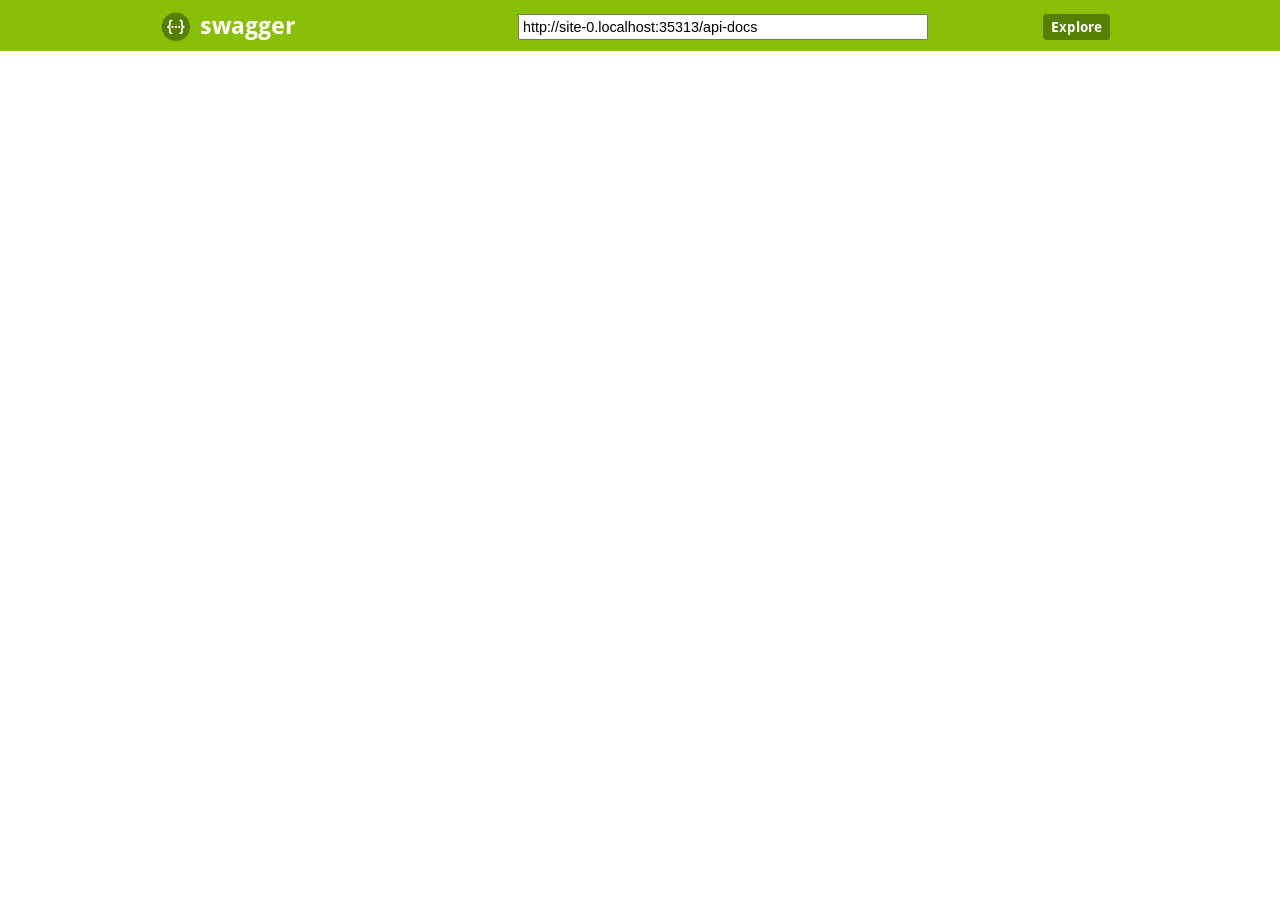
==== src/main/resources/static/swagger/index.html @ da8928b7 "Carlos - REST Resources, Spring boot, Swagger, Jackson" ====
<!DOCTYPE html>
<html>
<head>
  <meta charset="UTF-8">
  <title>Swagger UI</title>
  <link rel="icon" type="image/png" href="images/favicon-32x32.png" sizes="32x32" />
  <link rel="icon" type="image/png" href="images/favicon-16x16.png" sizes="16x16" />
  <link href='css/typography.css' media='screen' rel='stylesheet' type='text/css'/>
  <link href='css/reset.css' media='screen' rel='stylesheet' type='text/css'/>
  <link href='css/screen.css' media='screen' rel='stylesheet' type='text/css'/>
  <link href='css/reset.css' media='print' rel='stylesheet' type='text/css'/>
  <link href='css/print.css' media='print' rel='stylesheet' type='text/css'/>
  <script src='lib/jquery-1.8.0.min.js' type='text/javascript'></script>
  <script src='lib/jquery.slideto.min.js' type='text/javascript'></script>
  <script src='lib/jquery.wiggle.min.js' type='text/javascript'></script>
  <script src='lib/jquery.ba-bbq.min.js' type='text/javascript'></script>
  <script src='lib/handlebars-2.0.0.js' type='text/javascript'></script>
  <script src='lib/js-yaml.min.js' type='text/javascript'></script>
  <script src='lib/lodash.min.js' type='text/javascript'></script>
  <script src='lib/backbone-min.js' type='text/javascript'></script>
  <script src='swagger-ui.js' type='text/javascript'></script>
  <script src='lib/highlight.9.1.0.pack.js' type='text/javascript'></script>
  <script src='lib/highlight.9.1.0.pack_extended.js' type='text/javascript'></script>
  <script src='lib/jsoneditor.min.js' type='text/javascript'></script>
  <script src='lib/marked.js' type='text/javascript'></script>
  <script src='lib/swagger-oauth.js' type='text/javascript'></script>

  <!-- Some basic translations -->
  <!-- <script src='lang/translator.js' type='text/javascript'></script> -->
  <!-- <script src='lang/ru.js' type='text/javascript'></script> -->
  <!-- <script src='lang/en.js' type='text/javascript'></script> -->

  <script type="text/javascript">
    $(function () {


      var url = window.location.search.match(/url=([^&]+)/);
      if (url && url.length > 1) {
        url = decodeURIComponent(url[1]);
      } else {
        url = "/api-docs";
      }

//      var url = window.location.search.match(/url=([^&]+)/);
//      if (url && url.length > 1) {
//        url = decodeURIComponent(url[1]);
//      } else {
//        url = "http://petstore.swagger.io/v2/swagger.json";
//      }

      hljs.configure({
        highlightSizeThreshold: 5000
      });

      // Pre load translate...
      if(window.SwaggerTranslator) {
        window.SwaggerTranslator.translate();
      }
      window.swaggerUi = new SwaggerUi({
        url: url,
        dom_id: "swagger-ui-container",
        supportedSubmitMethods: ['get', 'post', 'put', 'delete', 'patch'],
        onComplete: function(swaggerApi, swaggerUi){
          if(typeof initOAuth == "function") {
            initOAuth({
              clientId: "your-client-id",
              clientSecret: "your-client-secret-if-required",
              realm: "your-realms",
              appName: "your-app-name",
              scopeSeparator: ",",
              additionalQueryStringParams: {}
            });
          }

          if(window.SwaggerTranslator) {
            window.SwaggerTranslator.translate();
          }
        },
        onFailure: function(data) {
          log("Unable to Load SwaggerUI");
        },
        docExpansion: "none",
        jsonEditor: false,
        defaultModelRendering: 'schema',
        showRequestHeaders: false
      });

      window.swaggerUi.load();

      function log() {
        if ('console' in window) {
          console.log.apply(console, arguments);
        }
      }
  });
  </script>
</head>

<body class="swagger-section">
<div id='header'>
  <div class="swagger-ui-wrap">
    <a id="logo" href="http://swagger.io"><img class="logo__img" alt="swagger" height="30" width="30" src="images/logo_small.png" /><span class="logo__title">swagger</span></a>
    <form id='api_selector'>
      <div class='input'><input placeholder="http://example.com/api" id="input_baseUrl" name="baseUrl" type="text"/></div>
      <div id='auth_container'></div>
      <div class='input'><a id="explore" class="header__btn" href="#" data-sw-translate>Explore</a></div>
    </form>
  </div>
</div>

<div id="com.restsample.message-bar" class="swagger-ui-wrap" data-sw-translate>&nbsp;</div>
<div id="swagger-ui-container" class="swagger-ui-wrap"></div>
</body>
</html>
---- src/main/resources/static/swagger/css/typography.css ----
/* Google Font's Droid Sans */
@font-face {
  font-family: 'Droid Sans';
  font-style: normal;
  font-weight: 400;
  src: local('Droid Sans'), local('DroidSans'), url('../fonts/DroidSans.ttf') format('truetype');
}
/* Google Font's Droid Sans Bold */
@font-face {
  font-family: 'Droid Sans';
  font-style: normal;
  font-weight: 700;
  src: local('Droid Sans Bold'), local('DroidSans-Bold'), url('../fonts/DroidSans-Bold.ttf') format('truetype');
}
---- src/main/resources/static/swagger/css/screen.css ----
/* Original style from softwaremaniacs.org (c) Ivan Sagalaev <Maniac@SoftwareManiacs.Org> */
.swagger-section pre code {
  display: block;
  padding: 0.5em;
  background: #F0F0F0;
}
.swagger-section pre code,
.swagger-section pre .subst,
.swagger-section pre .tag .title,
.swagger-section pre .lisp .title,
.swagger-section pre .clojure .built_in,
.swagger-section pre .nginx .title {
  color: black;
}
.swagger-section pre .string,
.swagger-section pre .title,
.swagger-section pre .constant,
.swagger-section pre .parent,
.swagger-section pre .tag .value,
.swagger-section pre .rules .value,
.swagger-section pre .rules .value .number,
.swagger-section pre .preprocessor,
.swagger-section pre .ruby .symbol,
.swagger-section pre .ruby .symbol .string,
.swagger-section pre .aggregate,
.swagger-section pre .template_tag,
.swagger-section pre .django .variable,
.swagger-section pre .smalltalk .class,
.swagger-section pre .addition,
.swagger-section pre .flow,
.swagger-section pre .stream,
.swagger-section pre .bash .variable,
.swagger-section pre .apache .tag,
.swagger-section pre .apache .cbracket,
.swagger-section pre .tex .command,
.swagger-section pre .tex .special,
.swagger-section pre .erlang_repl .function_or_atom,
.swagger-section pre .markdown .header {
  color: #800;
}
.swagger-section pre .comment,
.swagger-section pre .annotation,
.swagger-section pre .template_comment,
.swagger-section pre .diff .header,
.swagger-section pre .chunk,
.swagger-section pre .markdown .blockquote {
  color: #888;
}
.swagger-section pre .number,
.swagger-section pre .date,
.swagger-section pre .regexp,
.swagger-section pre .literal,
.swagger-section pre .smalltalk .symbol,
.swagger-section pre .smalltalk .char,
.swagger-section pre .go .constant,
.swagger-section pre .change,
.swagger-section pre .markdown .bullet,
.swagger-section pre .markdown .link_url {
  color: #080;
}
.swagger-section pre .label,
.swagger-section pre .javadoc,
.swagger-section pre .ruby .string,
.swagger-section pre .decorator,
.swagger-section pre .filter .argument,
.swagger-section pre .localvars,
.swagger-section pre .array,
.swagger-section pre .attr_selector,
.swagger-section pre .important,
.swagger-section pre .pseudo,
.swagger-section pre .pi,
.swagger-section pre .doctype,
.swagger-section pre .deletion,
.swagger-section pre .envvar,
.swagger-section pre .shebang,
.swagger-section pre .apache .sqbracket,
.swagger-section pre .nginx .built_in,
.swagger-section pre .tex .formula,
.swagger-section pre .erlang_repl .reserved,
.swagger-section pre .prompt,
.swagger-section pre .markdown .link_label,
.swagger-section pre .vhdl .attribute,
.swagger-section pre .clojure .attribute,
.swagger-section pre .coffeescript .property {
  color: #88F;
}
.swagger-section pre .keyword,
.swagger-section pre .id,
.swagger-section pre .phpdoc,
.swagger-section pre .title,
.swagger-section pre .built_in,
.swagger-section pre .aggregate,
.swagger-section pre .css .tag,
.swagger-section pre .javadoctag,
.swagger-section pre .phpdoc,
.swagger-section pre .yardoctag,
.swagger-section pre .smalltalk .class,
.swagger-section pre .winutils,
.swagger-section pre .bash .variable,
.swagger-section pre .apache .tag,
.swagger-section pre .go .typename,
.swagger-section pre .tex .command,
.swagger-section pre .markdown .strong,
.swagger-section pre .request,
.swagger-section pre .status {
  font-weight: bold;
}
.swagger-section pre .markdown .emphasis {
  font-style: italic;
}
.swagger-section pre .nginx .built_in {
  font-weight: normal;
}
.swagger-section pre .coffeescript .javascript,
.swagger-section pre .javascript .xml,
.swagger-section pre .tex .formula,
.swagger-section pre .xml .javascript,
.swagger-section pre .xml .vbscript,
.swagger-section pre .xml .css,
.swagger-section pre .xml .cdata {
  opacity: 0.5;
}
.swagger-section .hljs {
  display: block;
  overflow-x: auto;
  padding: 0.5em;
  background: #F0F0F0;
}
.swagger-section .hljs,
.swagger-section .hljs-subst {
  color: #444;
}
.swagger-section .hljs-keyword,
.swagger-section .hljs-attribute,
.swagger-section .hljs-selector-tag,
.swagger-section .hljs-meta-keyword,
.swagger-section .hljs-doctag,
.swagger-section .hljs-name {
  font-weight: bold;
}
.swagger-section .hljs-built_in,
.swagger-section .hljs-literal,
.swagger-section .hljs-bullet,
.swagger-section .hljs-code,
.swagger-section .hljs-addition {
  color: #1F811F;
}
.swagger-section .hljs-regexp,
.swagger-section .hljs-symbol,
.swagger-section .hljs-variable,
.swagger-section .hljs-template-variable,
.swagger-section .hljs-link,
.swagger-section .hljs-selector-attr,
.swagger-section .hljs-selector-pseudo {
  color: #BC6060;
}
.swagger-section .hljs-type,
.swagger-section .hljs-string,
.swagger-section .hljs-number,
.swagger-section .hljs-selector-id,
.swagger-section .hljs-selector-class,
.swagger-section .hljs-quote,
.swagger-section .hljs-template-tag,
.swagger-section .hljs-deletion {
  color: #880000;
}
.swagger-section .hljs-title,
.swagger-section .hljs-section {
  color: #880000;
  font-weight: bold;
}
.swagger-section .hljs-comment {
  color: #888888;
}
.swagger-section .hljs-meta {
  color: #2B6EA1;
}
.swagger-section .hljs-emphasis {
  font-style: italic;
}
.swagger-section .hljs-strong {
  font-weight: bold;
}
.swagger-section .swagger-ui-wrap {
  line-height: 1;
  font-family: "Droid Sans", sans-serif;
  min-width: 760px;
  max-width: 960px;
  margin-left: auto;
  margin-right: auto;
  /* JSONEditor specific styling */
}
.swagger-section .swagger-ui-wrap b,
.swagger-section .swagger-ui-wrap strong {
  font-family: "Droid Sans", sans-serif;
  font-weight: bold;
}
.swagger-section .swagger-ui-wrap q,
.swagger-section .swagger-ui-wrap blockquote {
  quotes: none;
}
.swagger-section .swagger-ui-wrap p {
  line-height: 1.4em;
  padding: 0 0 10px;
  color: #333333;
}
.swagger-section .swagger-ui-wrap q:before,
.swagger-section .swagger-ui-wrap q:after,
.swagger-section .swagger-ui-wrap blockquote:before,
.swagger-section .swagger-ui-wrap blockquote:after {
  content: none;
}
.swagger-section .swagger-ui-wrap .heading_with_menu h1,
.swagger-section .swagger-ui-wrap .heading_with_menu h2,
.swagger-section .swagger-ui-wrap .heading_with_menu h3,
.swagger-section .swagger-ui-wrap .heading_with_menu h4,
.swagger-section .swagger-ui-wrap .heading_with_menu h5,
.swagger-section .swagger-ui-wrap .heading_with_menu h6 {
  display: block;
  clear: none;
  float: left;
  -moz-box-sizing: border-box;
  -webkit-box-sizing: border-box;
  -ms-box-sizing: border-box;
  box-sizing: border-box;
  width: 60%;
}
.swagger-section .swagger-ui-wrap table {
  border-collapse: collapse;
  border-spacing: 0;
}
.swagger-section .swagger-ui-wrap table thead tr th {
  padding: 5px;
  font-size: 0.9em;
  color: #666666;
  border-bottom: 1px solid #999999;
}
.swagger-section .swagger-ui-wrap table tbody tr:last-child td {
  border-bottom: none;
}
.swagger-section .swagger-ui-wrap table tbody tr.offset {
  background-color: #f0f0f0;
}
.swagger-section .swagger-ui-wrap table tbody tr td {
  padding: 6px;
  font-size: 0.9em;
  border-bottom: 1px solid #cccccc;
  vertical-align: top;
  line-height: 1.3em;
}
.swagger-section .swagger-ui-wrap ol {
  margin: 0px 0 10px;
  padding: 0 0 0 18px;
  list-style-type: decimal;
}
.swagger-section .swagger-ui-wrap ol li {
  padding: 5px 0px;
  font-size: 0.9em;
  color: #333333;
}
.swagger-section .swagger-ui-wrap ol,
.swagger-section .swagger-ui-wrap ul {
  list-style: none;
}
.swagger-section .swagger-ui-wrap h1 a,
.swagger-section .swagger-ui-wrap h2 a,
.swagger-section .swagger-ui-wrap h3 a,
.swagger-section .swagger-ui-wrap h4 a,
.swagger-section .swagger-ui-wrap h5 a,
.swagger-section .swagger-ui-wrap h6 a {
  text-decoration: none;
}
.swagger-section .swagger-ui-wrap h1 a:hover,
.swagger-section .swagger-ui-wrap h2 a:hover,
.swagger-section .swagger-ui-wrap h3 a:hover,
.swagger-section .swagger-ui-wrap h4 a:hover,
.swagger-section .swagger-ui-wrap h5 a:hover,
.swagger-section .swagger-ui-wrap h6 a:hover {
  text-decoration: underline;
}
.swagger-section .swagger-ui-wrap h1 span.divider,
.swagger-section .swagger-ui-wrap h2 span.divider,
.swagger-section .swagger-ui-wrap h3 span.divider,
.swagger-section .swagger-ui-wrap h4 span.divider,
.swagger-section .swagger-ui-wrap h5 span.divider,
.swagger-section .swagger-ui-wrap h6 span.divider {
  color: #aaaaaa;
}
.swagger-section .swagger-ui-wrap a {
  color: #547f00;
}
.swagger-section .swagger-ui-wrap a img {
  border: none;
}
.swagger-section .swagger-ui-wrap article,
.swagger-section .swagger-ui-wrap aside,
.swagger-section .swagger-ui-wrap details,
.swagger-section .swagger-ui-wrap figcaption,
.swagger-section .swagger-ui-wrap figure,
.swagger-section .swagger-ui-wrap footer,
.swagger-section .swagger-ui-wrap header,
.swagger-section .swagger-ui-wrap hgroup,
.swagger-section .swagger-ui-wrap menu,
.swagger-section .swagger-ui-wrap nav,
.swagger-section .swagger-ui-wrap section,
.swagger-section .swagger-ui-wrap summary {
  display: block;
}
.swagger-section .swagger-ui-wrap pre {
  font-family: "Anonymous Pro", "Menlo", "Consolas", "Bitstream Vera Sans Mono", "Courier New", monospace;
  background-color: #fcf6db;
  border: 1px solid #e5e0c6;
  padding: 10px;
}
.swagger-section .swagger-ui-wrap pre code {
  line-height: 1.6em;
  background: none;
}
.swagger-section .swagger-ui-wrap .content > .content-type > div > label {
  clear: both;
  display: block;
  color: #0F6AB4;
  font-size: 1.1em;
  margin: 0;
  padding: 15px 0 5px;
}
.swagger-section .swagger-ui-wrap .content pre {
  font-size: 12px;
  margin-top: 5px;
  padding: 5px;
}
.swagger-section .swagger-ui-wrap .icon-btn {
  cursor: pointer;
}
.swagger-section .swagger-ui-wrap .info_title {
  padding-bottom: 10px;
  font-weight: bold;
  font-size: 25px;
}
.swagger-section .swagger-ui-wrap .footer {
  margin-top: 20px;
}
.swagger-section .swagger-ui-wrap p.big,
.swagger-section .swagger-ui-wrap div.big p {
  font-size: 1em;
  margin-bottom: 10px;
}
.swagger-section .swagger-ui-wrap form.fullwidth ol li.string input,
.swagger-section .swagger-ui-wrap form.fullwidth ol li.url input,
.swagger-section .swagger-ui-wrap form.fullwidth ol li.text textarea,
.swagger-section .swagger-ui-wrap form.fullwidth ol li.numeric input {
  width: 500px !important;
}
.swagger-section .swagger-ui-wrap .info_license {
  padding-bottom: 5px;
}
.swagger-section .swagger-ui-wrap .info_tos {
  padding-bottom: 5px;
}
.swagger-section .swagger-ui-wrap .message-fail {
  color: #cc0000;
}
.swagger-section .swagger-ui-wrap .info_url {
  padding-bottom: 5px;
}
.swagger-section .swagger-ui-wrap .info_email {
  padding-bottom: 5px;
}
.swagger-section .swagger-ui-wrap .info_name {
  padding-bottom: 5px;
}
.swagger-section .swagger-ui-wrap .info_description {
  padding-bottom: 10px;
  font-size: 15px;
}
.swagger-section .swagger-ui-wrap .markdown ol li,
.swagger-section .swagger-ui-wrap .markdown ul li {
  padding: 3px 0px;
  line-height: 1.4em;
  color: #333333;
}
.swagger-section .swagger-ui-wrap form.formtastic fieldset.inputs ol li.string input,
.swagger-section .swagger-ui-wrap form.formtastic fieldset.inputs ol li.url input,
.swagger-section .swagger-ui-wrap form.formtastic fieldset.inputs ol li.numeric input {
  display: block;
  padding: 4px;
  width: auto;
  clear: both;
}
.swagger-section .swagger-ui-wrap form.formtastic fieldset.inputs ol li.string input.title,
.swagger-section .swagger-ui-wrap form.formtastic fieldset.inputs ol li.url input.title,
.swagger-section .swagger-ui-wrap form.formtastic fieldset.inputs ol li.numeric input.title {
  font-size: 1.3em;
}
.swagger-section .swagger-ui-wrap table.fullwidth {
  width: 100%;
}
.swagger-section .swagger-ui-wrap .model-signature {
  font-family: "Droid Sans", sans-serif;
  font-size: 1em;
  line-height: 1.5em;
}
.swagger-section .swagger-ui-wrap .model-signature .signature-nav a {
  text-decoration: none;
  color: #AAA;
}
.swagger-section .swagger-ui-wrap .model-signature .signature-nav a:hover {
  text-decoration: underline;
  color: black;
}
.swagger-section .swagger-ui-wrap .model-signature .signature-nav .selected {
  color: black;
  text-decoration: none;
}
.swagger-section .swagger-ui-wrap .model-signature .propType {
  color: #5555aa;
}
.swagger-section .swagger-ui-wrap .model-signature pre:hover {
  background-color: #ffffdd;
}
.swagger-section .swagger-ui-wrap .model-signature pre {
  font-size: .85em;
  line-height: 1.2em;
  overflow: auto;
  max-height: 200px;
  cursor: pointer;
}
.swagger-section .swagger-ui-wrap .model-signature ul.signature-nav {
  display: block;
  min-width: 230px;
  margin: 0;
  padding: 0;
}
.swagger-section .swagger-ui-wrap .model-signature ul.signature-nav li:last-child {
  padding-right: 0;
  border-right: none;
}
.swagger-section .swagger-ui-wrap .model-signature ul.signature-nav li {
  float: left;
  margin: 0 5px 5px 0;
  padding: 2px 5px 2px 0;
  border-right: 1px solid #ddd;
}
.swagger-section .swagger-ui-wrap .model-signature .propOpt {
  color: #555;
}
.swagger-section .swagger-ui-wrap .model-signature .snippet small {
  font-size: 0.75em;
}
.swagger-section .swagger-ui-wrap .model-signature .propOptKey {
  font-style: italic;
}
.swagger-section .swagger-ui-wrap .model-signature .description .strong {
  font-weight: bold;
  color: #000;
  font-size: .9em;
}
.swagger-section .swagger-ui-wrap .model-signature .description div {
  font-size: 0.9em;
  line-height: 1.5em;
  margin-left: 1em;
}
.swagger-section .swagger-ui-wrap .model-signature .description .stronger {
  font-weight: bold;
  color: #000;
}
.swagger-section .swagger-ui-wrap .model-signature .description .propWrap .optionsWrapper {
  border-spacing: 0;
  position: absolute;
  background-color: #ffffff;
  border: 1px solid #bbbbbb;
  display: none;
  font-size: 11px;
  max-width: 400px;
  line-height: 30px;
  color: black;
  padding: 5px;
  margin-left: 10px;
}
.swagger-section .swagger-ui-wrap .model-signature .description .propWrap .optionsWrapper th {
  text-align: center;
  background-color: #eeeeee;
  border: 1px solid #bbbbbb;
  font-size: 11px;
  color: #666666;
  font-weight: bold;
  padding: 5px;
  line-height: 15px;
}
.swagger-section .swagger-ui-wrap .model-signature .description .propWrap .optionsWrapper .optionName {
  font-weight: bold;
}
.swagger-section .swagger-ui-wrap .model-signature .description .propDesc.markdown > p:first-child,
.swagger-section .swagger-ui-wrap .model-signature .description .propDesc.markdown > p:last-child {
  display: inline;
}
.swagger-section .swagger-ui-wrap .model-signature .description .propDesc.markdown > p:not(:first-child):before {
  display: block;
  content: '';
}
.swagger-section .swagger-ui-wrap .model-signature .description span:last-of-type.propDesc.markdown > p:only-child {
  margin-right: -3px;
}
.swagger-section .swagger-ui-wrap .model-signature .propName {
  font-weight: bold;
}
.swagger-section .swagger-ui-wrap .model-signature .signature-container {
  clear: both;
}
.swagger-section .swagger-ui-wrap .body-textarea {
  width: 300px;
  height: 100px;
  border: 1px solid #aaa;
}
.swagger-section .swagger-ui-wrap .markdown p code,
.swagger-section .swagger-ui-wrap .markdown li code {
  font-family: "Anonymous Pro", "Menlo", "Consolas", "Bitstream Vera Sans Mono", "Courier New", monospace;
  background-color: #f0f0f0;
  color: black;
  padding: 1px 3px;
}
.swagger-section .swagger-ui-wrap .required {
  font-weight: bold;
}
.swagger-section .swagger-ui-wrap .editor_holder {
  font-family: "Anonymous Pro", "Menlo", "Consolas", "Bitstream Vera Sans Mono", "Courier New", monospace;
  font-size: 0.9em;
}
.swagger-section .swagger-ui-wrap .editor_holder label {
  font-weight: normal!important;
  /* JSONEditor uses bold by default for all labels, we revert that back to normal to not give the impression that by default fields are required */
}
.swagger-section .swagger-ui-wrap .editor_holder label.required {
  font-weight: bold!important;
}
.swagger-section .swagger-ui-wrap input.parameter {
  width: 300px;
  border: 1px solid #aaa;
}
.swagger-section .swagger-ui-wrap h1 {
  color: black;
  font-size: 1.5em;
  line-height: 1.3em;
  padding: 10px 0 10px 0;
  font-family: "Droid Sans", sans-serif;
  font-weight: bold;
}
.swagger-section .swagger-ui-wrap .heading_with_menu {
  float: none;
  clear: both;
  overflow: hidden;
  display: block;
}
.swagger-section .swagger-ui-wrap .heading_with_menu ul {
  display: block;
  clear: none;
  float: right;
  -moz-box-sizing: border-box;
  -webkit-box-sizing: border-box;
  -ms-box-sizing: border-box;
  box-sizing: border-box;
  margin-top: 10px;
}
.swagger-section .swagger-ui-wrap h2 {
  color: black;
  font-size: 1.3em;
  padding: 10px 0 10px 0;
}
.swagger-section .swagger-ui-wrap h2 a {
  color: black;
}
.swagger-section .swagger-ui-wrap h2 span.sub {
  font-size: 0.7em;
  color: #999999;
  font-style: italic;
}
.swagger-section .swagger-ui-wrap h2 span.sub a {
  color: #777777;
}
.swagger-section .swagger-ui-wrap span.weak {
  color: #666666;
}
.swagger-section .swagger-ui-wrap .message-success {
  color: #89BF04;
}
.swagger-section .swagger-ui-wrap caption,
.swagger-section .swagger-ui-wrap th,
.swagger-section .swagger-ui-wrap td {
  text-align: left;
  font-weight: normal;
  vertical-align: middle;
}
.swagger-section .swagger-ui-wrap .code {
  font-family: "Anonymous Pro", "Menlo", "Consolas", "Bitstream Vera Sans Mono", "Courier New", monospace;
}
.swagger-section .swagger-ui-wrap form.formtastic fieldset.inputs ol li.text textarea {
  font-family: "Droid Sans", sans-serif;
  height: 250px;
  padding: 4px;
  display: block;
  clear: both;
}
.swagger-section .swagger-ui-wrap form.formtastic fieldset.inputs ol li.select select {
  display: block;
  clear: both;
}
.swagger-section .swagger-ui-wrap form.formtastic fieldset.inputs ol li.boolean {
  float: none;
  clear: both;
  overflow: hidden;
  display: block;
}
.swagger-section .swagger-ui-wrap form.formtastic fieldset.inputs ol li.boolean label {
  display: block;
  float: left;
  clear: none;
  margin: 0;
  padding: 0;
}
.swagger-section .swagger-ui-wrap form.formtastic fieldset.inputs ol li.boolean input {
  display: block;
  float: left;
  clear: none;
  margin: 0 5px 0 0;
}
.swagger-section .swagger-ui-wrap form.formtastic fieldset.inputs ol li.required label {
  color: black;
}
.swagger-section .swagger-ui-wrap form.formtastic fieldset.inputs ol li label {
  display: block;
  clear: both;
  width: auto;
  padding: 0 0 3px;
  color: #666666;
}
.swagger-section .swagger-ui-wrap form.formtastic fieldset.inputs ol li label abbr {
  padding-left: 3px;
  color: #888888;
}
.swagger-section .swagger-ui-wrap form.formtastic fieldset.inputs ol li p.inline-hints {
  margin-left: 0;
  font-style: italic;
  font-size: 0.9em;
  margin: 0;
}
.swagger-section .swagger-ui-wrap form.formtastic fieldset.buttons {
  margin: 0;
  padding: 0;
}
.swagger-section .swagger-ui-wrap span.blank,
.swagger-section .swagger-ui-wrap span.empty {
  color: #888888;
  font-style: italic;
}
.swagger-section .swagger-ui-wrap .markdown h3 {
  color: #547f00;
}
.swagger-section .swagger-ui-wrap .markdown h4 {
  color: #666666;
}
.swagger-section .swagger-ui-wrap .markdown pre {
  font-family: "Anonymous Pro", "Menlo", "Consolas", "Bitstream Vera Sans Mono", "Courier New", monospace;
  background-color: #fcf6db;
  border: 1px solid #e5e0c6;
  padding: 10px;
  margin: 0 0 10px 0;
}
.swagger-section .swagger-ui-wrap .markdown pre code {
  line-height: 1.6em;
}
.swagger-section .swagger-ui-wrap div.gist {
  margin: 20px 0 25px 0 !important;
}
.swagger-section .swagger-ui-wrap ul#resources {
  font-family: "Droid Sans", sans-serif;
  font-size: 0.9em;
}
.swagger-section .swagger-ui-wrap ul#resources li.resource {
  border-bottom: 1px solid #dddddd;
}
.swagger-section .swagger-ui-wrap ul#resources li.resource:hover div.heading h2 a,
.swagger-section .swagger-ui-wrap ul#resources li.resource.active div.heading h2 a {
  color: black;
}
.swagger-section .swagger-ui-wrap ul#resources li.resource:hover div.heading ul.options li a,
.swagger-section .swagger-ui-wrap ul#resources li.resource.active div.heading ul.options li a {
  color: #555555;
}
.swagger-section .swagger-ui-wrap ul#resources li.resource:last-child {
  border-bottom: none;
}
.swagger-section .swagger-ui-wrap ul#resources li.resource div.heading {
  border: 1px solid transparent;
  float: none;
  clear: both;
  overflow: hidden;
  display: block;
}
.swagger-section .swagger-ui-wrap ul#resources li.resource div.heading ul.options {
  overflow: hidden;
  padding: 0;
  display: block;
  clear: none;
  float: right;
  margin: 14px 10px 0 0;
}
.swagger-section .swagger-ui-wrap ul#resources li.resource div.heading ul.options li {
  float: left;
  clear: none;
  margin: 0;
  padding: 2px 10px;
  border-right: 1px solid #dddddd;
  color: #666666;
  font-size: 0.9em;
}
.swagger-section .swagger-ui-wrap ul#resources li.resource div.heading ul.options li a {
  color: #aaaaaa;
  text-decoration: none;
}
.swagger-section .swagger-ui-wrap ul#resources li.resource div.heading ul.options li a:hover {
  text-decoration: underline;
  color: black;
}
.swagger-section .swagger-ui-wrap ul#resources li.resource div.heading ul.options li a:hover,
.swagger-section .swagger-ui-wrap ul#resources li.resource div.heading ul.options li a:active,
.swagger-section .swagger-ui-wrap ul#resources li.resource div.heading ul.options li a.active {
  text-decoration: underline;
}
.swagger-section .swagger-ui-wrap ul#resources li.resource div.heading ul.options li:first-child,
.swagger-section .swagger-ui-wrap ul#resources li.resource div.heading ul.options li.first {
  padding-left: 0;
}
.swagger-section .swagger-ui-wrap ul#resources li.resource div.heading ul.options li:last-child,
.swagger-section .swagger-ui-wrap ul#resources li.resource div.heading ul.options li.last {
  padding-right: 0;
  border-right: none;
}
.swagger-section .swagger-ui-wrap ul#resources li.resource div.heading ul.options:first-child,
.swagger-section .swagger-ui-wrap ul#resources li.resource div.heading ul.options.first {
  padding-left: 0;
}
.swagger-section .swagger-ui-wrap ul#resources li.resource div.heading h2 {
  color: #999999;
  padding-left: 0;
  display: block;
  clear: none;
  float: left;
  font-family: "Droid Sans", sans-serif;
  font-weight: bold;
}
.swagger-section .swagger-ui-wrap ul#resources li.resource div.heading h2 a {
  color: #999999;
}
.swagger-section .swagger-ui-wrap ul#resources li.resource div.heading h2 a:hover {
  color: black;
}
.swagger-section .swagger-ui-wrap ul#resources li.resource ul.endpoints li.endpoint ul.operations li.operation {
  float: none;
  clear: both;
  overflow: hidden;
  display: block;
  margin: 0 0 10px;
  padding: 0;
}
.swagger-section .swagger-ui-wrap ul#resources li.resource ul.endpoints li.endpoint ul.operations li.operation div.heading {
  float: none;
  clear: both;
  overflow: hidden;
  display: block;
  margin: 0;
  padding: 0;
}
.swagger-section .swagger-ui-wrap ul#resources li.resource ul.endpoints li.endpoint ul.operations li.operation div.heading h3 {
  display: block;
  clear: none;
  float: left;
  width: auto;
  margin: 0;
  padding: 0;
  line-height: 1.1em;
  color: black;
}
.swagger-section .swagger-ui-wrap ul#resources li.resource ul.endpoints li.endpoint ul.operations li.operation div.heading h3 span.path {
  padding-left: 10px;
}
.swagger-section .swagger-ui-wrap ul#resources li.resource ul.endpoints li.endpoint ul.operations li.operation div.heading h3 span.path a {
  color: black;
  text-decoration: none;
}
.swagger-section .swagger-ui-wrap ul#resources li.resource ul.endpoints li.endpoint ul.operations li.operation div.heading h3 span.path a.toggleOperation.deprecated {
  text-decoration: line-through;
}
.swagger-section .swagger-ui-wrap ul#resources li.resource ul.endpoints li.endpoint ul.operations li.operation div.heading h3 span.path a:hover {
  text-decoration: underline;
}
.swagger-section .swagger-ui-wrap ul#resources li.resource ul.endpoints li.endpoint ul.operations li.operation div.heading h3 span.http_method a {
  text-transform: uppercase;
  text-decoration: none;
  color: white;
  display: inline-block;
  width: 50px;
  font-size: 0.7em;
  text-align: center;
  padding: 7px 0 4px;
  -moz-border-radius: 2px;
  -webkit-border-radius: 2px;
  -o-border-radius: 2px;
  -ms-border-radius: 2px;
  -khtml-border-radius: 2px;
  border-radius: 2px;
}
.swagger-section .swagger-ui-wrap ul#resources li.resource ul.endpoints li.endpoint ul.operations li.operation div.heading h3 span {
  margin: 0;
  padding: 0;
}
.swagger-section .swagger-ui-wrap ul#resources li.resource ul.endpoints li.endpoint ul.operations li.operation div.heading ul.options {
  overflow: hidden;
  padding: 0;
  display: block;
  clear: none;
  float: right;
  margin: 6px 10px 0 0;
}
.swagger-section .swagger-ui-wrap ul#resources li.resource ul.endpoints li.endpoint ul.operations li.operation div.heading ul.options li {
  float: left;
  clear: none;
  margin: 0;
  padding: 2px 10px;
  font-size: 0.9em;
}
.swagger-section .swagger-ui-wrap ul#resources li.resource ul.endpoints li.endpoint ul.operations li.operation div.heading ul.options li a {
  text-decoration: none;
}
.swagger-section .swagger-ui-wrap ul#resources li.resource ul.endpoints li.endpoint ul.operations li.operation div.heading ul.options li.access {
  color: black;
}
.swagger-section .swagger-ui-wrap ul#resources li.resource ul.endpoints li.endpoint ul.operations li.operation div.content {
  border-top: none;
  padding: 10px;
  -moz-border-radius-bottomleft: 6px;
  -webkit-border-bottom-left-radius: 6px;
  -o-border-bottom-left-radius: 6px;
  -ms-border-bottom-left-radius: 6px;
  -khtml-border-bottom-left-radius: 6px;
  border-bottom-left-radius: 6px;
  -moz-border-radius-bottomright: 6px;
  -webkit-border-bottom-right-radius: 6px;
  -o-border-bottom-right-radius: 6px;
  -ms-border-bottom-right-radius: 6px;
  -khtml-border-bottom-right-radius: 6px;
  border-bottom-right-radius: 6px;
  margin: 0 0 20px;
}
.swagger-section .swagger-ui-wrap ul#resources li.resource ul.endpoints li.endpoint ul.operations li.operation div.content h4 {
  font-size: 1.1em;
  margin: 0;
  padding: 15px 0 5px;
}
.swagger-section .swagger-ui-wrap ul#resources li.resource ul.endpoints li.endpoint ul.operations li.operation div.content div.sandbox_header {
  float: none;
  clear: both;
  overflow: hidden;
  display: block;
}
.swagger-section .swagger-ui-wrap ul#resources li.resource ul.endpoints li.endpoint ul.operations li.operation div.content div.sandbox_header a {
  padding: 4px 0 0 10px;
  display: inline-block;
  font-size: 0.9em;
}
.swagger-section .swagger-ui-wrap ul#resources li.resource ul.endpoints li.endpoint ul.operations li.operation div.content div.sandbox_header input.submit {
  display: block;
  clear: none;
  float: left;
  padding: 6px 8px;
}
.swagger-section .swagger-ui-wrap ul#resources li.resource ul.endpoints li.endpoint ul.operations li.operation div.content div.sandbox_header span.response_throbber {
  background-image: url('../images/throbber.gif');
  width: 128px;
  height: 16px;
  display: block;
  clear: none;
  float: right;
}
.swagger-section .swagger-ui-wrap ul#resources li.resource ul.endpoints li.endpoint ul.operations li.operation div.content form input[type='text'].error {
  outline: 2px solid black;
  outline-color: #cc0000;
}
.swagger-section .swagger-ui-wrap ul#resources li.resource ul.endpoints li.endpoint ul.operations li.operation div.content form select[name='parameterContentType'] {
  max-width: 300px;
}
.swagger-section .swagger-ui-wrap ul#resources li.resource ul.endpoints li.endpoint ul.operations li.operation div.content div.response div.block pre {
  font-family: "Anonymous Pro", "Menlo", "Consolas", "Bitstream Vera Sans Mono", "Courier New", monospace;
  padding: 10px;
  font-size: 0.9em;
  max-height: 400px;
  overflow-y: auto;
}
.swagger-section .swagger-ui-wrap ul#resources li.resource ul.endpoints li.endpoint ul.operations li.operation.put div.heading {
  background-color: #f9f2e9;
  border: 1px solid #f0e0ca;
}
.swagger-section .swagger-ui-wrap ul#resources li.resource ul.endpoints li.endpoint ul.operations li.operation.put div.heading h3 span.http_method a {
  background-color: #c5862b;
}
.swagger-section .swagger-ui-wrap ul#resources li.resource ul.endpoints li.endpoint ul.operations li.operation.put div.heading ul.options li {
  border-right: 1px solid #dddddd;
  border-right-color: #f0e0ca;
  color: #c5862b;
}
.swagger-section .swagger-ui-wrap ul#resources li.resource ul.endpoints li.endpoint ul.operations li.operation.put div.heading ul.options li a {
  color: #c5862b;
}
.swagger-section .swagger-ui-wrap ul#resources li.resource ul.endpoints li.endpoint ul.operations li.operation.put div.content {
  background-color: #faf5ee;
  border: 1px solid #f0e0ca;
}
.swagger-section .swagger-ui-wrap ul#resources li.resource ul.endpoints li.endpoint ul.operations li.operation.put div.content h4 {
  color: #c5862b;
}
.swagger-section .swagger-ui-wrap ul#resources li.resource ul.endpoints li.endpoint ul.operations li.operation.put div.content div.sandbox_header a {
  color: #dcb67f;
}
.swagger-section .swagger-ui-wrap ul#resources li.resource ul.endpoints li.endpoint ul.operations li.operation.head div.heading {
  background-color: #fcffcd;
  border: 1px solid black;
  border-color: #ffd20f;
}
.swagger-section .swagger-ui-wrap ul#resources li.resource ul.endpoints li.endpoint ul.operations li.operation.head div.heading h3 span.http_method a {
  text-transform: uppercase;
  background-color: #ffd20f;
}
.swagger-section .swagger-ui-wrap ul#resources li.resource ul.endpoints li.endpoint ul.operations li.operation.head div.heading ul.options li {
  border-right: 1px solid #dddddd;
  border-right-color: #ffd20f;
  color: #ffd20f;
}
.swagger-section .swagger-ui-wrap ul#resources li.resource ul.endpoints li.endpoint ul.operations li.operation.head div.heading ul.options li a {
  color: #ffd20f;
}
.swagger-section .swagger-ui-wrap ul#resources li.resource ul.endpoints li.endpoint ul.operations li.operation.head div.content {
  background-color: #fcffcd;
  border: 1px solid black;
  border-color: #ffd20f;
}
.swagger-section .swagger-ui-wrap ul#resources li.resource ul.endpoints li.endpoint ul.operations li.operation.head div.content h4 {
  color: #ffd20f;
}
.swagger-section .swagger-ui-wrap ul#resources li.resource ul.endpoints li.endpoint ul.operations li.operation.head div.content div.sandbox_header a {
  color: #6fc992;
}
.swagger-section .swagger-ui-wrap ul#resources li.resource ul.endpoints li.endpoint ul.operations li.operation.delete div.heading {
  background-color: #f5e8e8;
  border: 1px solid #e8c6c7;
}
.swagger-section .swagger-ui-wrap ul#resources li.resource ul.endpoints li.endpoint ul.operations li.operation.delete div.heading h3 span.http_method a {
  text-transform: uppercase;
  background-color: #a41e22;
}
.swagger-section .swagger-ui-wrap ul#resources li.resource ul.endpoints li.endpoint ul.operations li.operation.delete div.heading ul.options li {
  border-right: 1px solid #dddddd;
  border-right-color: #e8c6c7;
  color: #a41e22;
}
.swagger-section .swagger-ui-wrap ul#resources li.resource ul.endpoints li.endpoint ul.operations li.operation.delete div.heading ul.options li a {
  color: #a41e22;
}
.swagger-section .swagger-ui-wrap ul#resources li.resource ul.endpoints li.endpoint ul.operations li.operation.delete div.content {
  background-color: #f7eded;
  border: 1px solid #e8c6c7;
}
.swagger-section .swagger-ui-wrap ul#resources li.resource ul.endpoints li.endpoint ul.operations li.operation.delete div.content h4 {
  color: #a41e22;
}
.swagger-section .swagger-ui-wrap ul#resources li.resource ul.endpoints li.endpoint ul.operations li.operation.delete div.content div.sandbox_header a {
  color: #c8787a;
}
.swagger-section .swagger-ui-wrap ul#resources li.resource ul.endpoints li.endpoint ul.operations li.operation.post div.heading {
  background-color: #e7f6ec;
  border: 1px solid #c3e8d1;
}
.swagger-section .swagger-ui-wrap ul#resources li.resource ul.endpoints li.endpoint ul.operations li.operation.post div.heading h3 span.http_method a {
  background-color: #10a54a;
}
.swagger-section .swagger-ui-wrap ul#resources li.resource ul.endpoints li.endpoint ul.operations li.operation.post div.heading ul.options li {
  border-right: 1px solid #dddddd;
  border-right-color: #c3e8d1;
  color: #10a54a;
}
.swagger-section .swagger-ui-wrap ul#resources li.resource ul.endpoints li.endpoint ul.operations li.operation.post div.heading ul.options li a {
  color: #10a54a;
}
.swagger-section .swagger-ui-wrap ul#resources li.resource ul.endpoints li.endpoint ul.operations li.operation.post div.content {
  background-color: #ebf7f0;
  border: 1px solid #c3e8d1;
}
.swagger-section .swagger-ui-wrap ul#resources li.resource ul.endpoints li.endpoint ul.operations li.operation.post div.content h4 {
  color: #10a54a;
}
.swagger-section .swagger-ui-wrap ul#resources li.resource ul.endpoints li.endpoint ul.operations li.operation.post div.content div.sandbox_header a {
  color: #6fc992;
}
.swagger-section .swagger-ui-wrap ul#resources li.resource ul.endpoints li.endpoint ul.operations li.operation.patch div.heading {
  background-color: #FCE9E3;
  border: 1px solid #F5D5C3;
}
.swagger-section .swagger-ui-wrap ul#resources li.resource ul.endpoints li.endpoint ul.operations li.operation.patch div.heading h3 span.http_method a {
  background-color: #D38042;
}
.swagger-section .swagger-ui-wrap ul#resources li.resource ul.endpoints li.endpoint ul.operations li.operation.patch div.heading ul.options li {
  border-right: 1px solid #dddddd;
  border-right-color: #f0cecb;
  color: #D38042;
}
.swagger-section .swagger-ui-wrap ul#resources li.resource ul.endpoints li.endpoint ul.operations li.operation.patch div.heading ul.options li a {
  color: #D38042;
}
.swagger-section .swagger-ui-wrap ul#resources li.resource ul.endpoints li.endpoint ul.operations li.operation.patch div.content {
  background-color: #faf0ef;
  border: 1px solid #f0cecb;
}
.swagger-section .swagger-ui-wrap ul#resources li.resource ul.endpoints li.endpoint ul.operations li.operation.patch div.content h4 {
  color: #D38042;
}
.swagger-section .swagger-ui-wrap ul#resources li.resource ul.endpoints li.endpoint ul.operations li.operation.patch div.content div.sandbox_header a {
  color: #dcb67f;
}
.swagger-section .swagger-ui-wrap ul#resources li.resource ul.endpoints li.endpoint ul.operations li.operation.get div.heading {
  background-color: #e7f0f7;
  border: 1px solid #c3d9ec;
}
.swagger-section .swagger-ui-wrap ul#resources li.resource ul.endpoints li.endpoint ul.operations li.operation.get div.heading h3 span.http_method a {
  background-color: #0f6ab4;
}
.swagger-section .swagger-ui-wrap ul#resources li.resource ul.endpoints li.endpoint ul.operations li.operation.get div.heading ul.options li {
  border-right: 1px solid #dddddd;
  border-right-color: #c3d9ec;
  color: #0f6ab4;
}
.swagger-section .swagger-ui-wrap ul#resources li.resource ul.endpoints li.endpoint ul.operations li.operation.get div.heading ul.options li a {
  color: #0f6ab4;
}
.swagger-section .swagger-ui-wrap ul#resources li.resource ul.endpoints li.endpoint ul.operations li.operation.get div.content {
  background-color: #ebf3f9;
  border: 1px solid #c3d9ec;
}
.swagger-section .swagger-ui-wrap ul#resources li.resource ul.endpoints li.endpoint ul.operations li.operation.get div.content h4 {
  color: #0f6ab4;
}
.swagger-section .swagger-ui-wrap ul#resources li.resource ul.endpoints li.endpoint ul.operations li.operation.get div.content div.sandbox_header a {
  color: #6fa5d2;
}
.swagger-section .swagger-ui-wrap ul#resources li.resource ul.endpoints li.endpoint ul.operations li.operation.options div.heading {
  background-color: #e7f0f7;
  border: 1px solid #c3d9ec;
}
.swagger-section .swagger-ui-wrap ul#resources li.resource ul.endpoints li.endpoint ul.operations li.operation.options div.heading h3 span.http_method a {
  background-color: #0f6ab4;
}
.swagger-section .swagger-ui-wrap ul#resources li.resource ul.endpoints li.endpoint ul.operations li.operation.options div.heading ul.options li {
  border-right: 1px solid #dddddd;
  border-right-color: #c3d9ec;
  color: #0f6ab4;
}
.swagger-section .swagger-ui-wrap ul#resources li.resource ul.endpoints li.endpoint ul.operations li.operation.options div.heading ul.options li a {
  color: #0f6ab4;
}
.swagger-section .swagger-ui-wrap ul#resources li.resource ul.endpoints li.endpoint ul.operations li.operation.options div.content {
  background-color: #ebf3f9;
  border: 1px solid #c3d9ec;
}
.swagger-section .swagger-ui-wrap ul#resources li.resource ul.endpoints li.endpoint ul.operations li.operation.options div.content h4 {
  color: #0f6ab4;
}
.swagger-section .swagger-ui-wrap ul#resources li.resource ul.endpoints li.endpoint ul.operations li.operation.options div.content div.sandbox_header a {
  color: #6fa5d2;
}
.swagger-section .swagger-ui-wrap ul#resources li.resource ul.endpoints li.endpoint ul.operations li.operation.get div.content,
.swagger-section .swagger-ui-wrap ul#resources li.resource ul.endpoints li.endpoint ul.operations li.operation.post div.content,
.swagger-section .swagger-ui-wrap ul#resources li.resource ul.endpoints li.endpoint ul.operations li.operation.head div.content,
.swagger-section .swagger-ui-wrap ul#resources li.resource ul.endpoints li.endpoint ul.operations li.operation.put div.content,
.swagger-section .swagger-ui-wrap ul#resources li.resource ul.endpoints li.endpoint ul.operations li.operation.patch div.content,
.swagger-section .swagger-ui-wrap ul#resources li.resource ul.endpoints li.endpoint ul.operations li.operation.delete div.content {
  border-top: none;
}
.swagger-section .swagger-ui-wrap ul#resources li.resource ul.endpoints li.endpoint ul.operations li.operation.get div.heading ul.options li:last-child,
.swagger-section .swagger-ui-wrap ul#resources li.resource ul.endpoints li.endpoint ul.operations li.operation.post div.heading ul.options li:last-child,
.swagger-section .swagger-ui-wrap ul#resources li.resource ul.endpoints li.endpoint ul.operations li.operation.head div.heading ul.options li:last-child,
.swagger-section .swagger-ui-wrap ul#resources li.resource ul.endpoints li.endpoint ul.operations li.operation.put div.heading ul.options li:last-child,
.swagger-section .swagger-ui-wrap ul#resources li.resource ul.endpoints li.endpoint ul.operations li.operation.patch div.heading ul.options li:last-child,
.swagger-section .swagger-ui-wrap ul#resources li.resource ul.endpoints li.endpoint ul.operations li.operation.delete div.heading ul.options li:last-child,
.swagger-section .swagger-ui-wrap ul#resources li.resource ul.endpoints li.endpoint ul.operations li.operation.get div.heading ul.options li.last,
.swagger-section .swagger-ui-wrap ul#resources li.resource ul.endpoints li.endpoint ul.operations li.operation.post div.heading ul.options li.last,
.swagger-section .swagger-ui-wrap ul#resources li.resource ul.endpoints li.endpoint ul.operations li.operation.head div.heading ul.options li.last,
.swagger-section .swagger-ui-wrap ul#resources li.resource ul.endpoints li.endpoint ul.operations li.operation.put div.heading ul.options li.last,
.swagger-section .swagger-ui-wrap ul#resources li.resource ul.endpoints li.endpoint ul.operations li.operation.patch div.heading ul.options li.last,
.swagger-section .swagger-ui-wrap ul#resources li.resource ul.endpoints li.endpoint ul.operations li.operation.delete div.heading ul.options li.last {
  padding-right: 0;
  border-right: none;
}
.swagger-section .swagger-ui-wrap ul#resources li.resource ul.endpoints li.endpoint ul.operations ul.options li a:hover,
.swagger-section .swagger-ui-wrap ul#resources li.resource ul.endpoints li.endpoint ul.operations ul.options li a:active,
.swagger-section .swagger-ui-wrap ul#resources li.resource ul.endpoints li.endpoint ul.operations ul.options li a.active {
  text-decoration: underline;
}
.swagger-section .swagger-ui-wrap ul#resources li.resource ul.endpoints li.endpoint ul.operations ul.options li:first-child,
.swagger-section .swagger-ui-wrap ul#resources li.resource ul.endpoints li.endpoint ul.operations ul.options li.first {
  padding-left: 0;
}
.swagger-section .swagger-ui-wrap ul#resources li.resource ul.endpoints li.endpoint ul.operations:first-child,
.swagger-section .swagger-ui-wrap ul#resources li.resource ul.endpoints li.endpoint ul.operations.first {
  padding-left: 0;
}
.swagger-section .swagger-ui-wrap p#colophon {
  margin: 0 15px 40px 15px;
  padding: 10px 0;
  font-size: 0.8em;
  border-top: 1px solid #dddddd;
  font-family: "Droid Sans", sans-serif;
  color: #999999;
  font-style: italic;
}
.swagger-section .swagger-ui-wrap p#colophon a {
  text-decoration: none;
  color: #547f00;
}
.swagger-section .swagger-ui-wrap h3 {
  color: black;
  font-size: 1.1em;
  padding: 10px 0 10px 0;
}
.swagger-section .swagger-ui-wrap .markdown ol,
.swagger-section .swagger-ui-wrap .markdown ul {
  font-family: "Droid Sans", sans-serif;
  margin: 5px 0 10px;
  padding: 0 0 0 18px;
  list-style-type: disc;
}
.swagger-section .swagger-ui-wrap form.form_box {
  background-color: #ebf3f9;
  border: 1px solid #c3d9ec;
  padding: 10px;
}
.swagger-section .swagger-ui-wrap form.form_box label {
  color: #0f6ab4 !important;
}
.swagger-section .swagger-ui-wrap form.form_box input[type=submit] {
  display: block;
  padding: 10px;
}
.swagger-section .swagger-ui-wrap form.form_box p.weak {
  font-size: 0.8em;
}
.swagger-section .swagger-ui-wrap form.form_box p {
  font-size: 0.9em;
  padding: 0 0 15px;
  color: #7e7b6d;
}
.swagger-section .swagger-ui-wrap form.form_box p a {
  color: #646257;
}
.swagger-section .swagger-ui-wrap form.form_box p strong {
  color: black;
}
.swagger-section .swagger-ui-wrap .operation-status td.markdown > p:last-child {
  padding-bottom: 0;
}
.swagger-section .title {
  font-style: bold;
}
.swagger-section .secondary_form {
  display: none;
}
.swagger-section .main_image {
  display: block;
  margin-left: auto;
  margin-right: auto;
}
.swagger-section .oauth_body {
  margin-left: 100px;
  margin-right: 100px;
}
.swagger-section .oauth_submit {
  text-align: center;
  display: inline-block;
}
.swagger-section .authorize-wrapper {
  margin: 15px 0 10px;
}
.swagger-section .authorize-wrapper_operation {
  float: right;
}
.swagger-section .authorize__btn:hover {
  text-decoration: underline;
  cursor: pointer;
}
.swagger-section .authorize__btn_operation:hover .authorize-scopes {
  display: block;
}
.swagger-section .authorize-scopes {
  position: absolute;
  margin-top: 20px;
  background: #FFF;
  border: 1px solid #ccc;
  border-radius: 5px;
  display: none;
  font-size: 13px;
  max-width: 300px;
  line-height: 30px;
  color: black;
  padding: 5px;
}
.swagger-section .authorize-scopes .authorize__scope {
  text-decoration: none;
}
.swagger-section .authorize__btn_operation {
  height: 18px;
  vertical-align: middle;
  display: inline-block;
  background: url(../images/explorer_icons.png) no-repeat;
}
.swagger-section .authorize__btn_operation_login {
  background-position: 0 0;
  width: 18px;
  margin-top: -6px;
  margin-left: 4px;
}
.swagger-section .authorize__btn_operation_logout {
  background-position: -30px 0;
  width: 18px;
  margin-top: -6px;
  margin-left: 4px;
}
.swagger-section #auth_container {
  color: #fff;
  display: inline-block;
  border: none;
  padding: 5px;
  width: 87px;
  height: 13px;
}
.swagger-section #auth_container .authorize__btn {
  color: #fff;
}
.swagger-section .auth_container {
  padding: 0 0 10px;
  margin-bottom: 5px;
  border-bottom: solid 1px #CCC;
  font-size: 0.9em;
}
.swagger-section .auth_container .auth__title {
  color: #547f00;
  font-size: 1.2em;
}
.swagger-section .auth_container .basic_auth__label {
  display: inline-block;
  width: 60px;
}
.swagger-section .auth_container .auth__description {
  color: #999999;
  margin-bottom: 5px;
}
.swagger-section .auth_container .auth__button {
  margin-top: 10px;
  height: 30px;
}
.swagger-section .auth_container .key_auth__field {
  margin: 5px 0;
}
.swagger-section .auth_container .key_auth__label {
  display: inline-block;
  width: 60px;
}
.swagger-section .api-popup-dialog {
  position: absolute;
  display: none;
}
.swagger-section .api-popup-dialog-wrapper {
  z-index: 1000;
  width: 500px;
  background: #FFF;
  padding: 20px;
  border: 1px solid #ccc;
  border-radius: 5px;
  font-size: 13px;
  color: #777;
  position: fixed;
  top: 50%;
  left: 50%;
  transform: translate(-50%, -50%);
}
.swagger-section .api-popup-dialog-shadow {
  position: fixed;
  top: 0;
  left: 0;
  width: 100%;
  height: 100%;
  opacity: 0.2;
  background-color: gray;
  z-index: 900;
}
.swagger-section .api-popup-dialog .api-popup-title {
  font-size: 24px;
  padding: 10px 0;
}
.swagger-section .api-popup-dialog .api-popup-title {
  font-size: 24px;
  padding: 10px 0;
}
.swagger-section .api-popup-dialog .error-msg {
  padding-left: 5px;
  padding-bottom: 5px;
}
.swagger-section .api-popup-dialog .api-popup-content {
  max-height: 500px;
  overflow-y: auto;
}
.swagger-section .api-popup-dialog .api-popup-authbtn {
  height: 30px;
}
.swagger-section .api-popup-dialog .api-popup-cancel {
  height: 30px;
}
.swagger-section .api-popup-scopes {
  padding: 10px 20px;
}
.swagger-section .api-popup-scopes li {
  padding: 5px 0;
  line-height: 20px;
}
.swagger-section .api-popup-scopes li input {
  position: relative;
  top: 2px;
}
.swagger-section .api-popup-scopes .api-scope-desc {
  padding-left: 20px;
  font-style: italic;
}
.swagger-section .api-popup-actions {
  padding-top: 10px;
}
.swagger-section .access {
  float: right;
}
.swagger-section .auth {
  float: right;
}
.swagger-section .api-ic {
  height: 18px;
  vertical-align: middle;
  display: inline-block;
  background: url(../images/explorer_icons.png) no-repeat;
}
.swagger-section .api-ic .api_information_panel {
  position: relative;
  margin-top: 20px;
  margin-left: -5px;
  background: #FFF;
  border: 1px solid #ccc;
  border-radius: 5px;
  display: none;
  font-size: 13px;
  max-width: 300px;
  line-height: 30px;
  color: black;
  padding: 5px;
}
.swagger-section .api-ic .api_information_panel p .api-msg-enabled {
  color: green;
}
.swagger-section .api-ic .api_information_panel p .api-msg-disabled {
  color: red;
}
.swagger-section .api-ic:hover .api_information_panel {
  position: absolute;
  display: block;
}
.swagger-section .ic-info {
  background-position: 0 0;
  width: 18px;
  margin-top: -6px;
  margin-left: 4px;
}
.swagger-section .ic-warning {
  background-position: -60px 0;
  width: 18px;
  margin-top: -6px;
  margin-left: 4px;
}
.swagger-section .ic-error {
  background-position: -30px 0;
  width: 18px;
  margin-top: -6px;
  margin-left: 4px;
}
.swagger-section .ic-off {
  background-position: -90px 0;
  width: 58px;
  margin-top: -4px;
  cursor: pointer;
}
.swagger-section .ic-on {
  background-position: -160px 0;
  width: 58px;
  margin-top: -4px;
  cursor: pointer;
}
.swagger-section #header {
  background-color: #89bf04;
  padding: 9px 14px 19px 14px;
  height: 23px;
  min-width: 775px;
}
.swagger-section #input_baseUrl {
  width: 400px;
}
.swagger-section #api_selector {
  display: block;
  clear: none;
  float: right;
}
.swagger-section #api_selector .input {
  display: inline-block;
  clear: none;
  margin: 0 10px 0 0;
}
.swagger-section #api_selector input {
  font-size: 0.9em;
  padding: 3px;
  margin: 0;
}
.swagger-section #input_apiKey {
  width: 200px;
}
.swagger-section #explore,
.swagger-section #auth_container .authorize__btn {
  display: block;
  text-decoration: none;
  font-weight: bold;
  padding: 6px 8px;
  font-size: 0.9em;
  color: white;
  background-color: #547f00;
  -moz-border-radius: 4px;
  -webkit-border-radius: 4px;
  -o-border-radius: 4px;
  -ms-border-radius: 4px;
  -khtml-border-radius: 4px;
  border-radius: 4px;
}
.swagger-section #explore:hover,
.swagger-section #auth_container .authorize__btn:hover {
  background-color: #547f00;
}
.swagger-section #header #logo {
  font-size: 1.5em;
  font-weight: bold;
  text-decoration: none;
  color: white;
}
.swagger-section #header #logo .logo__img {
  display: block;
  float: left;
  margin-top: 2px;
}
.swagger-section #header #logo .logo__title {
  display: inline-block;
  padding: 5px 0 0 10px;
}
.swagger-section #content_message {
  margin: 10px 15px;
  font-style: italic;
  color: #999999;
}
.swagger-section #message-bar {
  min-height: 30px;
  text-align: center;
  padding-top: 10px;
}
.swagger-section .swagger-collapse:before {
  content: "-";
}
.swagger-section .swagger-expand:before {
  content: "+";
}
.swagger-section .error {
  outline-color: #cc0000;
  background-color: #f2dede;
}
---- src/main/resources/static/swagger/css/print.css ----
/* Original style from softwaremaniacs.org (c) Ivan Sagalaev <Maniac@SoftwareManiacs.Org> */
.swagger-section pre code {
  display: block;
  padding: 0.5em;
  background: #F0F0F0;
}
.swagger-section pre code,
.swagger-section pre .subst,
.swagger-section pre .tag .title,
.swagger-section pre .lisp .title,
.swagger-section pre .clojure .built_in,
.swagger-section pre .nginx .title {
  color: black;
}
.swagger-section pre .string,
.swagger-section pre .title,
.swagger-section pre .constant,
.swagger-section pre .parent,
.swagger-section pre .tag .value,
.swagger-section pre .rules .value,
.swagger-section pre .rules .value .number,
.swagger-section pre .preprocessor,
.swagger-section pre .ruby .symbol,
.swagger-section pre .ruby .symbol .string,
.swagger-section pre .aggregate,
.swagger-section pre .template_tag,
.swagger-section pre .django .variable,
.swagger-section pre .smalltalk .class,
.swagger-section pre .addition,
.swagger-section pre .flow,
.swagger-section pre .stream,
.swagger-section pre .bash .variable,
.swagger-section pre .apache .tag,
.swagger-section pre .apache .cbracket,
.swagger-section pre .tex .command,
.swagger-section pre .tex .special,
.swagger-section pre .erlang_repl .function_or_atom,
.swagger-section pre .markdown .header {
  color: #800;
}
.swagger-section pre .comment,
.swagger-section pre .annotation,
.swagger-section pre .template_comment,
.swagger-section pre .diff .header,
.swagger-section pre .chunk,
.swagger-section pre .markdown .blockquote {
  color: #888;
}
.swagger-section pre .number,
.swagger-section pre .date,
.swagger-section pre .regexp,
.swagger-section pre .literal,
.swagger-section pre .smalltalk .symbol,
.swagger-section pre .smalltalk .char,
.swagger-section pre .go .constant,
.swagger-section pre .change,
.swagger-section pre .markdown .bullet,
.swagger-section pre .markdown .link_url {
  color: #080;
}
.swagger-section pre .label,
.swagger-section pre .javadoc,
.swagger-section pre .ruby .string,
.swagger-section pre .decorator,
.swagger-section pre .filter .argument,
.swagger-section pre .localvars,
.swagger-section pre .array,
.swagger-section pre .attr_selector,
.swagger-section pre .important,
.swagger-section pre .pseudo,
.swagger-section pre .pi,
.swagger-section pre .doctype,
.swagger-section pre .deletion,
.swagger-section pre .envvar,
.swagger-section pre .shebang,
.swagger-section pre .apache .sqbracket,
.swagger-section pre .nginx .built_in,
.swagger-section pre .tex .formula,
.swagger-section pre .erlang_repl .reserved,
.swagger-section pre .prompt,
.swagger-section pre .markdown .link_label,
.swagger-section pre .vhdl .attribute,
.swagger-section pre .clojure .attribute,
.swagger-section pre .coffeescript .property {
  color: #88F;
}
.swagger-section pre .keyword,
.swagger-section pre .id,
.swagger-section pre .phpdoc,
.swagger-section pre .title,
.swagger-section pre .built_in,
.swagger-section pre .aggregate,
.swagger-section pre .css .tag,
.swagger-section pre .javadoctag,
.swagger-section pre .phpdoc,
.swagger-section pre .yardoctag,
.swagger-section pre .smalltalk .class,
.swagger-section pre .winutils,
.swagger-section pre .bash .variable,
.swagger-section pre .apache .tag,
.swagger-section pre .go .typename,
.swagger-section pre .tex .command,
.swagger-section pre .markdown .strong,
.swagger-section pre .request,
.swagger-section pre .status {
  font-weight: bold;
}
.swagger-section pre .markdown .emphasis {
  font-style: italic;
}
.swagger-section pre .nginx .built_in {
  font-weight: normal;
}
.swagger-section pre .coffeescript .javascript,
.swagger-section pre .javascript .xml,
.swagger-section pre .tex .formula,
.swagger-section pre .xml .javascript,
.swagger-section pre .xml .vbscript,
.swagger-section pre .xml .css,
.swagger-section pre .xml .cdata {
  opacity: 0.5;
}
.swagger-section .hljs {
  display: block;
  overflow-x: auto;
  padding: 0.5em;
  background: #F0F0F0;
}
.swagger-section .hljs,
.swagger-section .hljs-subst {
  color: #444;
}
.swagger-section .hljs-keyword,
.swagger-section .hljs-attribute,
.swagger-section .hljs-selector-tag,
.swagger-section .hljs-meta-keyword,
.swagger-section .hljs-doctag,
.swagger-section .hljs-name {
  font-weight: bold;
}
.swagger-section .hljs-built_in,
.swagger-section .hljs-literal,
.swagger-section .hljs-bullet,
.swagger-section .hljs-code,
.swagger-section .hljs-addition {
  color: #1F811F;
}
.swagger-section .hljs-regexp,
.swagger-section .hljs-symbol,
.swagger-section .hljs-variable,
.swagger-section .hljs-template-variable,
.swagger-section .hljs-link,
.swagger-section .hljs-selector-attr,
.swagger-section .hljs-selector-pseudo {
  color: #BC6060;
}
.swagger-section .hljs-type,
.swagger-section .hljs-string,
.swagger-section .hljs-number,
.swagger-section .hljs-selector-id,
.swagger-section .hljs-selector-class,
.swagger-section .hljs-quote,
.swagger-section .hljs-template-tag,
.swagger-section .hljs-deletion {
  color: #880000;
}
.swagger-section .hljs-title,
.swagger-section .hljs-section {
  color: #880000;
  font-weight: bold;
}
.swagger-section .hljs-comment {
  color: #888888;
}
.swagger-section .hljs-meta {
  color: #2B6EA1;
}
.swagger-section .hljs-emphasis {
  font-style: italic;
}
.swagger-section .hljs-strong {
  font-weight: bold;
}
.swagger-section .swagger-ui-wrap {
  line-height: 1;
  font-family: "Droid Sans", sans-serif;
  min-width: 760px;
  max-width: 960px;
  margin-left: auto;
  margin-right: auto;
  /* JSONEditor specific styling */
}
.swagger-section .swagger-ui-wrap b,
.swagger-section .swagger-ui-wrap strong {
  font-family: "Droid Sans", sans-serif;
  font-weight: bold;
}
.swagger-section .swagger-ui-wrap q,
.swagger-section .swagger-ui-wrap blockquote {
  quotes: none;
}
.swagger-section .swagger-ui-wrap p {
  line-height: 1.4em;
  padding: 0 0 10px;
  color: #333333;
}
.swagger-section .swagger-ui-wrap q:before,
.swagger-section .swagger-ui-wrap q:after,
.swagger-section .swagger-ui-wrap blockquote:before,
.swagger-section .swagger-ui-wrap blockquote:after {
  content: none;
}
.swagger-section .swagger-ui-wrap .heading_with_menu h1,
.swagger-section .swagger-ui-wrap .heading_with_menu h2,
.swagger-section .swagger-ui-wrap .heading_with_menu h3,
.swagger-section .swagger-ui-wrap .heading_with_menu h4,
.swagger-section .swagger-ui-wrap .heading_with_menu h5,
.swagger-section .swagger-ui-wrap .heading_with_menu h6 {
  display: block;
  clear: none;
  float: left;
  -moz-box-sizing: border-box;
  -webkit-box-sizing: border-box;
  -ms-box-sizing: border-box;
  box-sizing: border-box;
  width: 60%;
}
.swagger-section .swagger-ui-wrap table {
  border-collapse: collapse;
  border-spacing: 0;
}
.swagger-section .swagger-ui-wrap table thead tr th {
  padding: 5px;
  font-size: 0.9em;
  color: #666666;
  border-bottom: 1px solid #999999;
}
.swagger-section .swagger-ui-wrap table tbody tr:last-child td {
  border-bottom: none;
}
.swagger-section .swagger-ui-wrap table tbody tr.offset {
  background-color: #f0f0f0;
}
.swagger-section .swagger-ui-wrap table tbody tr td {
  padding: 6px;
  font-size: 0.9em;
  border-bottom: 1px solid #cccccc;
  vertical-align: top;
  line-height: 1.3em;
}
.swagger-section .swagger-ui-wrap ol {
  margin: 0px 0 10px;
  padding: 0 0 0 18px;
  list-style-type: decimal;
}
.swagger-section .swagger-ui-wrap ol li {
  padding: 5px 0px;
  font-size: 0.9em;
  color: #333333;
}
.swagger-section .swagger-ui-wrap ol,
.swagger-section .swagger-ui-wrap ul {
  list-style: none;
}
.swagger-section .swagger-ui-wrap h1 a,
.swagger-section .swagger-ui-wrap h2 a,
.swagger-section .swagger-ui-wrap h3 a,
.swagger-section .swagger-ui-wrap h4 a,
.swagger-section .swagger-ui-wrap h5 a,
.swagger-section .swagger-ui-wrap h6 a {
  text-decoration: none;
}
.swagger-section .swagger-ui-wrap h1 a:hover,
.swagger-section .swagger-ui-wrap h2 a:hover,
.swagger-section .swagger-ui-wrap h3 a:hover,
.swagger-section .swagger-ui-wrap h4 a:hover,
.swagger-section .swagger-ui-wrap h5 a:hover,
.swagger-section .swagger-ui-wrap h6 a:hover {
  text-decoration: underline;
}
.swagger-section .swagger-ui-wrap h1 span.divider,
.swagger-section .swagger-ui-wrap h2 span.divider,
.swagger-section .swagger-ui-wrap h3 span.divider,
.swagger-section .swagger-ui-wrap h4 span.divider,
.swagger-section .swagger-ui-wrap h5 span.divider,
.swagger-section .swagger-ui-wrap h6 span.divider {
  color: #aaaaaa;
}
.swagger-section .swagger-ui-wrap a {
  color: #547f00;
}
.swagger-section .swagger-ui-wrap a img {
  border: none;
}
.swagger-section .swagger-ui-wrap article,
.swagger-section .swagger-ui-wrap aside,
.swagger-section .swagger-ui-wrap details,
.swagger-section .swagger-ui-wrap figcaption,
.swagger-section .swagger-ui-wrap figure,
.swagger-section .swagger-ui-wrap footer,
.swagger-section .swagger-ui-wrap header,
.swagger-section .swagger-ui-wrap hgroup,
.swagger-section .swagger-ui-wrap menu,
.swagger-section .swagger-ui-wrap nav,
.swagger-section .swagger-ui-wrap section,
.swagger-section .swagger-ui-wrap summary {
  display: block;
}
.swagger-section .swagger-ui-wrap pre {
  font-family: "Anonymous Pro", "Menlo", "Consolas", "Bitstream Vera Sans Mono", "Courier New", monospace;
  background-color: #fcf6db;
  border: 1px solid #e5e0c6;
  padding: 10px;
}
.swagger-section .swagger-ui-wrap pre code {
  line-height: 1.6em;
  background: none;
}
.swagger-section .swagger-ui-wrap .content > .content-type > div > label {
  clear: both;
  display: block;
  color: #0F6AB4;
  font-size: 1.1em;
  margin: 0;
  padding: 15px 0 5px;
}
.swagger-section .swagger-ui-wrap .content pre {
  font-size: 12px;
  margin-top: 5px;
  padding: 5px;
}
.swagger-section .swagger-ui-wrap .icon-btn {
  cursor: pointer;
}
.swagger-section .swagger-ui-wrap .info_title {
  padding-bottom: 10px;
  font-weight: bold;
  font-size: 25px;
}
.swagger-section .swagger-ui-wrap .footer {
  margin-top: 20px;
}
.swagger-section .swagger-ui-wrap p.big,
.swagger-section .swagger-ui-wrap div.big p {
  font-size: 1em;
  margin-bottom: 10px;
}
.swagger-section .swagger-ui-wrap form.fullwidth ol li.string input,
.swagger-section .swagger-ui-wrap form.fullwidth ol li.url input,
.swagger-section .swagger-ui-wrap form.fullwidth ol li.text textarea,
.swagger-section .swagger-ui-wrap form.fullwidth ol li.numeric input {
  width: 500px !important;
}
.swagger-section .swagger-ui-wrap .info_license {
  padding-bottom: 5px;
}
.swagger-section .swagger-ui-wrap .info_tos {
  padding-bottom: 5px;
}
.swagger-section .swagger-ui-wrap .message-fail {
  color: #cc0000;
}
.swagger-section .swagger-ui-wrap .info_url {
  padding-bottom: 5px;
}
.swagger-section .swagger-ui-wrap .info_email {
  padding-bottom: 5px;
}
.swagger-section .swagger-ui-wrap .info_name {
  padding-bottom: 5px;
}
.swagger-section .swagger-ui-wrap .info_description {
  padding-bottom: 10px;
  font-size: 15px;
}
.swagger-section .swagger-ui-wrap .markdown ol li,
.swagger-section .swagger-ui-wrap .markdown ul li {
  padding: 3px 0px;
  line-height: 1.4em;
  color: #333333;
}
.swagger-section .swagger-ui-wrap form.formtastic fieldset.inputs ol li.string input,
.swagger-section .swagger-ui-wrap form.formtastic fieldset.inputs ol li.url input,
.swagger-section .swagger-ui-wrap form.formtastic fieldset.inputs ol li.numeric input {
  display: block;
  padding: 4px;
  width: auto;
  clear: both;
}
.swagger-section .swagger-ui-wrap form.formtastic fieldset.inputs ol li.string input.title,
.swagger-section .swagger-ui-wrap form.formtastic fieldset.inputs ol li.url input.title,
.swagger-section .swagger-ui-wrap form.formtastic fieldset.inputs ol li.numeric input.title {
  font-size: 1.3em;
}
.swagger-section .swagger-ui-wrap table.fullwidth {
  width: 100%;
}
.swagger-section .swagger-ui-wrap .model-signature {
  font-family: "Droid Sans", sans-serif;
  font-size: 1em;
  line-height: 1.5em;
}
.swagger-section .swagger-ui-wrap .model-signature .signature-nav a {
  text-decoration: none;
  color: #AAA;
}
.swagger-section .swagger-ui-wrap .model-signature .signature-nav a:hover {
  text-decoration: underline;
  color: black;
}
.swagger-section .swagger-ui-wrap .model-signature .signature-nav .selected {
  color: black;
  text-decoration: none;
}
.swagger-section .swagger-ui-wrap .model-signature .propType {
  color: #5555aa;
}
.swagger-section .swagger-ui-wrap .model-signature pre:hover {
  background-color: #ffffdd;
}
.swagger-section .swagger-ui-wrap .model-signature pre {
  font-size: .85em;
  line-height: 1.2em;
  overflow: auto;
  max-height: 200px;
  cursor: pointer;
}
.swagger-section .swagger-ui-wrap .model-signature ul.signature-nav {
  display: block;
  min-width: 230px;
  margin: 0;
  padding: 0;
}
.swagger-section .swagger-ui-wrap .model-signature ul.signature-nav li:last-child {
  padding-right: 0;
  border-right: none;
}
.swagger-section .swagger-ui-wrap .model-signature ul.signature-nav li {
  float: left;
  margin: 0 5px 5px 0;
  padding: 2px 5px 2px 0;
  border-right: 1px solid #ddd;
}
.swagger-section .swagger-ui-wrap .model-signature .propOpt {
  color: #555;
}
.swagger-section .swagger-ui-wrap .model-signature .snippet small {
  font-size: 0.75em;
}
.swagger-section .swagger-ui-wrap .model-signature .propOptKey {
  font-style: italic;
}
.swagger-section .swagger-ui-wrap .model-signature .description .strong {
  font-weight: bold;
  color: #000;
  font-size: .9em;
}
.swagger-section .swagger-ui-wrap .model-signature .description div {
  font-size: 0.9em;
  line-height: 1.5em;
  margin-left: 1em;
}
.swagger-section .swagger-ui-wrap .model-signature .description .stronger {
  font-weight: bold;
  color: #000;
}
.swagger-section .swagger-ui-wrap .model-signature .description .propWrap .optionsWrapper {
  border-spacing: 0;
  position: absolute;
  background-color: #ffffff;
  border: 1px solid #bbbbbb;
  display: none;
  font-size: 11px;
  max-width: 400px;
  line-height: 30px;
  color: black;
  padding: 5px;
  margin-left: 10px;
}
.swagger-section .swagger-ui-wrap .model-signature .description .propWrap .optionsWrapper th {
  text-align: center;
  background-color: #eeeeee;
  border: 1px solid #bbbbbb;
  font-size: 11px;
  color: #666666;
  font-weight: bold;
  padding: 5px;
  line-height: 15px;
}
.swagger-section .swagger-ui-wrap .model-signature .description .propWrap .optionsWrapper .optionName {
  font-weight: bold;
}
.swagger-section .swagger-ui-wrap .model-signature .description .propDesc.markdown > p:first-child,
.swagger-section .swagger-ui-wrap .model-signature .description .propDesc.markdown > p:last-child {
  display: inline;
}
.swagger-section .swagger-ui-wrap .model-signature .description .propDesc.markdown > p:not(:first-child):before {
  display: block;
  content: '';
}
.swagger-section .swagger-ui-wrap .model-signature .description span:last-of-type.propDesc.markdown > p:only-child {
  margin-right: -3px;
}
.swagger-section .swagger-ui-wrap .model-signature .propName {
  font-weight: bold;
}
.swagger-section .swagger-ui-wrap .model-signature .signature-container {
  clear: both;
}
.swagger-section .swagger-ui-wrap .body-textarea {
  width: 300px;
  height: 100px;
  border: 1px solid #aaa;
}
.swagger-section .swagger-ui-wrap .markdown p code,
.swagger-section .swagger-ui-wrap .markdown li code {
  font-family: "Anonymous Pro", "Menlo", "Consolas", "Bitstream Vera Sans Mono", "Courier New", monospace;
  background-color: #f0f0f0;
  color: black;
  padding: 1px 3px;
}
.swagger-section .swagger-ui-wrap .required {
  font-weight: bold;
}
.swagger-section .swagger-ui-wrap .editor_holder {
  font-family: "Anonymous Pro", "Menlo", "Consolas", "Bitstream Vera Sans Mono", "Courier New", monospace;
  font-size: 0.9em;
}
.swagger-section .swagger-ui-wrap .editor_holder label {
  font-weight: normal!important;
  /* JSONEditor uses bold by default for all labels, we revert that back to normal to not give the impression that by default fields are required */
}
.swagger-section .swagger-ui-wrap .editor_holder label.required {
  font-weight: bold!important;
}
.swagger-section .swagger-ui-wrap input.parameter {
  width: 300px;
  border: 1px solid #aaa;
}
.swagger-section .swagger-ui-wrap h1 {
  color: black;
  font-size: 1.5em;
  line-height: 1.3em;
  padding: 10px 0 10px 0;
  font-family: "Droid Sans", sans-serif;
  font-weight: bold;
}
.swagger-section .swagger-ui-wrap .heading_with_menu {
  float: none;
  clear: both;
  overflow: hidden;
  display: block;
}
.swagger-section .swagger-ui-wrap .heading_with_menu ul {
  display: block;
  clear: none;
  float: right;
  -moz-box-sizing: border-box;
  -webkit-box-sizing: border-box;
  -ms-box-sizing: border-box;
  box-sizing: border-box;
  margin-top: 10px;
}
.swagger-section .swagger-ui-wrap h2 {
  color: black;
  font-size: 1.3em;
  padding: 10px 0 10px 0;
}
.swagger-section .swagger-ui-wrap h2 a {
  color: black;
}
.swagger-section .swagger-ui-wrap h2 span.sub {
  font-size: 0.7em;
  color: #999999;
  font-style: italic;
}
.swagger-section .swagger-ui-wrap h2 span.sub a {
  color: #777777;
}
.swagger-section .swagger-ui-wrap span.weak {
  color: #666666;
}
.swagger-section .swagger-ui-wrap .message-success {
  color: #89BF04;
}
.swagger-section .swagger-ui-wrap caption,
.swagger-section .swagger-ui-wrap th,
.swagger-section .swagger-ui-wrap td {
  text-align: left;
  font-weight: normal;
  vertical-align: middle;
}
.swagger-section .swagger-ui-wrap .code {
  font-family: "Anonymous Pro", "Menlo", "Consolas", "Bitstream Vera Sans Mono", "Courier New", monospace;
}
.swagger-section .swagger-ui-wrap form.formtastic fieldset.inputs ol li.text textarea {
  font-family: "Droid Sans", sans-serif;
  height: 250px;
  padding: 4px;
  display: block;
  clear: both;
}
.swagger-section .swagger-ui-wrap form.formtastic fieldset.inputs ol li.select select {
  display: block;
  clear: both;
}
.swagger-section .swagger-ui-wrap form.formtastic fieldset.inputs ol li.boolean {
  float: none;
  clear: both;
  overflow: hidden;
  display: block;
}
.swagger-section .swagger-ui-wrap form.formtastic fieldset.inputs ol li.boolean label {
  display: block;
  float: left;
  clear: none;
  margin: 0;
  padding: 0;
}
.swagger-section .swagger-ui-wrap form.formtastic fieldset.inputs ol li.boolean input {
  display: block;
  float: left;
  clear: none;
  margin: 0 5px 0 0;
}
.swagger-section .swagger-ui-wrap form.formtastic fieldset.inputs ol li.required label {
  color: black;
}
.swagger-section .swagger-ui-wrap form.formtastic fieldset.inputs ol li label {
  display: block;
  clear: both;
  width: auto;
  padding: 0 0 3px;
  color: #666666;
}
.swagger-section .swagger-ui-wrap form.formtastic fieldset.inputs ol li label abbr {
  padding-left: 3px;
  color: #888888;
}
.swagger-section .swagger-ui-wrap form.formtastic fieldset.inputs ol li p.inline-hints {
  margin-left: 0;
  font-style: italic;
  font-size: 0.9em;
  margin: 0;
}
.swagger-section .swagger-ui-wrap form.formtastic fieldset.buttons {
  margin: 0;
  padding: 0;
}
.swagger-section .swagger-ui-wrap span.blank,
.swagger-section .swagger-ui-wrap span.empty {
  color: #888888;
  font-style: italic;
}
.swagger-section .swagger-ui-wrap .markdown h3 {
  color: #547f00;
}
.swagger-section .swagger-ui-wrap .markdown h4 {
  color: #666666;
}
.swagger-section .swagger-ui-wrap .markdown pre {
  font-family: "Anonymous Pro", "Menlo", "Consolas", "Bitstream Vera Sans Mono", "Courier New", monospace;
  background-color: #fcf6db;
  border: 1px solid #e5e0c6;
  padding: 10px;
  margin: 0 0 10px 0;
}
.swagger-section .swagger-ui-wrap .markdown pre code {
  line-height: 1.6em;
}
.swagger-section .swagger-ui-wrap div.gist {
  margin: 20px 0 25px 0 !important;
}
.swagger-section .swagger-ui-wrap ul#resources {
  font-family: "Droid Sans", sans-serif;
  font-size: 0.9em;
}
.swagger-section .swagger-ui-wrap ul#resources li.resource {
  border-bottom: 1px solid #dddddd;
}
.swagger-section .swagger-ui-wrap ul#resources li.resource:hover div.heading h2 a,
.swagger-section .swagger-ui-wrap ul#resources li.resource.active div.heading h2 a {
  color: black;
}
.swagger-section .swagger-ui-wrap ul#resources li.resource:hover div.heading ul.options li a,
.swagger-section .swagger-ui-wrap ul#resources li.resource.active div.heading ul.options li a {
  color: #555555;
}
.swagger-section .swagger-ui-wrap ul#resources li.resource:last-child {
  border-bottom: none;
}
.swagger-section .swagger-ui-wrap ul#resources li.resource div.heading {
  border: 1px solid transparent;
  float: none;
  clear: both;
  overflow: hidden;
  display: block;
}
.swagger-section .swagger-ui-wrap ul#resources li.resource div.heading ul.options {
  overflow: hidden;
  padding: 0;
  display: block;
  clear: none;
  float: right;
  margin: 14px 10px 0 0;
}
.swagger-section .swagger-ui-wrap ul#resources li.resource div.heading ul.options li {
  float: left;
  clear: none;
  margin: 0;
  padding: 2px 10px;
  border-right: 1px solid #dddddd;
  color: #666666;
  font-size: 0.9em;
}
.swagger-section .swagger-ui-wrap ul#resources li.resource div.heading ul.options li a {
  color: #aaaaaa;
  text-decoration: none;
}
.swagger-section .swagger-ui-wrap ul#resources li.resource div.heading ul.options li a:hover {
  text-decoration: underline;
  color: black;
}
.swagger-section .swagger-ui-wrap ul#resources li.resource div.heading ul.options li a:hover,
.swagger-section .swagger-ui-wrap ul#resources li.resource div.heading ul.options li a:active,
.swagger-section .swagger-ui-wrap ul#resources li.resource div.heading ul.options li a.active {
  text-decoration: underline;
}
.swagger-section .swagger-ui-wrap ul#resources li.resource div.heading ul.options li:first-child,
.swagger-section .swagger-ui-wrap ul#resources li.resource div.heading ul.options li.first {
  padding-left: 0;
}
.swagger-section .swagger-ui-wrap ul#resources li.resource div.heading ul.options li:last-child,
.swagger-section .swagger-ui-wrap ul#resources li.resource div.heading ul.options li.last {
  padding-right: 0;
  border-right: none;
}
.swagger-section .swagger-ui-wrap ul#resources li.resource div.heading ul.options:first-child,
.swagger-section .swagger-ui-wrap ul#resources li.resource div.heading ul.options.first {
  padding-left: 0;
}
.swagger-section .swagger-ui-wrap ul#resources li.resource div.heading h2 {
  color: #999999;
  padding-left: 0;
  display: block;
  clear: none;
  float: left;
  font-family: "Droid Sans", sans-serif;
  font-weight: bold;
}
.swagger-section .swagger-ui-wrap ul#resources li.resource div.heading h2 a {
  color: #999999;
}
.swagger-section .swagger-ui-wrap ul#resources li.resource div.heading h2 a:hover {
  color: black;
}
.swagger-section .swagger-ui-wrap ul#resources li.resource ul.endpoints li.endpoint ul.operations li.operation {
  float: none;
  clear: both;
  overflow: hidden;
  display: block;
  margin: 0 0 10px;
  padding: 0;
}
.swagger-section .swagger-ui-wrap ul#resources li.resource ul.endpoints li.endpoint ul.operations li.operation div.heading {
  float: none;
  clear: both;
  overflow: hidden;
  display: block;
  margin: 0;
  padding: 0;
}
.swagger-section .swagger-ui-wrap ul#resources li.resource ul.endpoints li.endpoint ul.operations li.operation div.heading h3 {
  display: block;
  clear: none;
  float: left;
  width: auto;
  margin: 0;
  padding: 0;
  line-height: 1.1em;
  color: black;
}
.swagger-section .swagger-ui-wrap ul#resources li.resource ul.endpoints li.endpoint ul.operations li.operation div.heading h3 span.path {
  padding-left: 10px;
}
.swagger-section .swagger-ui-wrap ul#resources li.resource ul.endpoints li.endpoint ul.operations li.operation div.heading h3 span.path a {
  color: black;
  text-decoration: none;
}
.swagger-section .swagger-ui-wrap ul#resources li.resource ul.endpoints li.endpoint ul.operations li.operation div.heading h3 span.path a.toggleOperation.deprecated {
  text-decoration: line-through;
}
.swagger-section .swagger-ui-wrap ul#resources li.resource ul.endpoints li.endpoint ul.operations li.operation div.heading h3 span.path a:hover {
  text-decoration: underline;
}
.swagger-section .swagger-ui-wrap ul#resources li.resource ul.endpoints li.endpoint ul.operations li.operation div.heading h3 span.http_method a {
  text-transform: uppercase;
  text-decoration: none;
  color: white;
  display: inline-block;
  width: 50px;
  font-size: 0.7em;
  text-align: center;
  padding: 7px 0 4px;
  -moz-border-radius: 2px;
  -webkit-border-radius: 2px;
  -o-border-radius: 2px;
  -ms-border-radius: 2px;
  -khtml-border-radius: 2px;
  border-radius: 2px;
}
.swagger-section .swagger-ui-wrap ul#resources li.resource ul.endpoints li.endpoint ul.operations li.operation div.heading h3 span {
  margin: 0;
  padding: 0;
}
.swagger-section .swagger-ui-wrap ul#resources li.resource ul.endpoints li.endpoint ul.operations li.operation div.heading ul.options {
  overflow: hidden;
  padding: 0;
  display: block;
  clear: none;
  float: right;
  margin: 6px 10px 0 0;
}
.swagger-section .swagger-ui-wrap ul#resources li.resource ul.endpoints li.endpoint ul.operations li.operation div.heading ul.options li {
  float: left;
  clear: none;
  margin: 0;
  padding: 2px 10px;
  font-size: 0.9em;
}
.swagger-section .swagger-ui-wrap ul#resources li.resource ul.endpoints li.endpoint ul.operations li.operation div.heading ul.options li a {
  text-decoration: none;
}
.swagger-section .swagger-ui-wrap ul#resources li.resource ul.endpoints li.endpoint ul.operations li.operation div.heading ul.options li.access {
  color: black;
}
.swagger-section .swagger-ui-wrap ul#resources li.resource ul.endpoints li.endpoint ul.operations li.operation div.content {
  border-top: none;
  padding: 10px;
  -moz-border-radius-bottomleft: 6px;
  -webkit-border-bottom-left-radius: 6px;
  -o-border-bottom-left-radius: 6px;
  -ms-border-bottom-left-radius: 6px;
  -khtml-border-bottom-left-radius: 6px;
  border-bottom-left-radius: 6px;
  -moz-border-radius-bottomright: 6px;
  -webkit-border-bottom-right-radius: 6px;
  -o-border-bottom-right-radius: 6px;
  -ms-border-bottom-right-radius: 6px;
  -khtml-border-bottom-right-radius: 6px;
  border-bottom-right-radius: 6px;
  margin: 0 0 20px;
}
.swagger-section .swagger-ui-wrap ul#resources li.resource ul.endpoints li.endpoint ul.operations li.operation div.content h4 {
  font-size: 1.1em;
  margin: 0;
  padding: 15px 0 5px;
}
.swagger-section .swagger-ui-wrap ul#resources li.resource ul.endpoints li.endpoint ul.operations li.operation div.content div.sandbox_header {
  float: none;
  clear: both;
  overflow: hidden;
  display: block;
}
.swagger-section .swagger-ui-wrap ul#resources li.resource ul.endpoints li.endpoint ul.operations li.operation div.content div.sandbox_header a {
  padding: 4px 0 0 10px;
  display: inline-block;
  font-size: 0.9em;
}
.swagger-section .swagger-ui-wrap ul#resources li.resource ul.endpoints li.endpoint ul.operations li.operation div.content div.sandbox_header input.submit {
  display: block;
  clear: none;
  float: left;
  padding: 6px 8px;
}
.swagger-section .swagger-ui-wrap ul#resources li.resource ul.endpoints li.endpoint ul.operations li.operation div.content div.sandbox_header span.response_throbber {
  background-image: url('../images/throbber.gif');
  width: 128px;
  height: 16px;
  display: block;
  clear: none;
  float: right;
}
.swagger-section .swagger-ui-wrap ul#resources li.resource ul.endpoints li.endpoint ul.operations li.operation div.content form input[type='text'].error {
  outline: 2px solid black;
  outline-color: #cc0000;
}
.swagger-section .swagger-ui-wrap ul#resources li.resource ul.endpoints li.endpoint ul.operations li.operation div.content form select[name='parameterContentType'] {
  max-width: 300px;
}
.swagger-section .swagger-ui-wrap ul#resources li.resource ul.endpoints li.endpoint ul.operations li.operation div.content div.response div.block pre {
  font-family: "Anonymous Pro", "Menlo", "Consolas", "Bitstream Vera Sans Mono", "Courier New", monospace;
  padding: 10px;
  font-size: 0.9em;
  max-height: 400px;
  overflow-y: auto;
}
.swagger-section .swagger-ui-wrap ul#resources li.resource ul.endpoints li.endpoint ul.operations li.operation.put div.heading {
  background-color: #f9f2e9;
  border: 1px solid #f0e0ca;
}
.swagger-section .swagger-ui-wrap ul#resources li.resource ul.endpoints li.endpoint ul.operations li.operation.put div.heading h3 span.http_method a {
  background-color: #c5862b;
}
.swagger-section .swagger-ui-wrap ul#resources li.resource ul.endpoints li.endpoint ul.operations li.operation.put div.heading ul.options li {
  border-right: 1px solid #dddddd;
  border-right-color: #f0e0ca;
  color: #c5862b;
}
.swagger-section .swagger-ui-wrap ul#resources li.resource ul.endpoints li.endpoint ul.operations li.operation.put div.heading ul.options li a {
  color: #c5862b;
}
.swagger-section .swagger-ui-wrap ul#resources li.resource ul.endpoints li.endpoint ul.operations li.operation.put div.content {
  background-color: #faf5ee;
  border: 1px solid #f0e0ca;
}
.swagger-section .swagger-ui-wrap ul#resources li.resource ul.endpoints li.endpoint ul.operations li.operation.put div.content h4 {
  color: #c5862b;
}
.swagger-section .swagger-ui-wrap ul#resources li.resource ul.endpoints li.endpoint ul.operations li.operation.put div.content div.sandbox_header a {
  color: #dcb67f;
}
.swagger-section .swagger-ui-wrap ul#resources li.resource ul.endpoints li.endpoint ul.operations li.operation.head div.heading {
  background-color: #fcffcd;
  border: 1px solid black;
  border-color: #ffd20f;
}
.swagger-section .swagger-ui-wrap ul#resources li.resource ul.endpoints li.endpoint ul.operations li.operation.head div.heading h3 span.http_method a {
  text-transform: uppercase;
  background-color: #ffd20f;
}
.swagger-section .swagger-ui-wrap ul#resources li.resource ul.endpoints li.endpoint ul.operations li.operation.head div.heading ul.options li {
  border-right: 1px solid #dddddd;
  border-right-color: #ffd20f;
  color: #ffd20f;
}
.swagger-section .swagger-ui-wrap ul#resources li.resource ul.endpoints li.endpoint ul.operations li.operation.head div.heading ul.options li a {
  color: #ffd20f;
}
.swagger-section .swagger-ui-wrap ul#resources li.resource ul.endpoints li.endpoint ul.operations li.operation.head div.content {
  background-color: #fcffcd;
  border: 1px solid black;
  border-color: #ffd20f;
}
.swagger-section .swagger-ui-wrap ul#resources li.resource ul.endpoints li.endpoint ul.operations li.operation.head div.content h4 {
  color: #ffd20f;
}
.swagger-section .swagger-ui-wrap ul#resources li.resource ul.endpoints li.endpoint ul.operations li.operation.head div.content div.sandbox_header a {
  color: #6fc992;
}
.swagger-section .swagger-ui-wrap ul#resources li.resource ul.endpoints li.endpoint ul.operations li.operation.delete div.heading {
  background-color: #f5e8e8;
  border: 1px solid #e8c6c7;
}
.swagger-section .swagger-ui-wrap ul#resources li.resource ul.endpoints li.endpoint ul.operations li.operation.delete div.heading h3 span.http_method a {
  text-transform: uppercase;
  background-color: #a41e22;
}
.swagger-section .swagger-ui-wrap ul#resources li.resource ul.endpoints li.endpoint ul.operations li.operation.delete div.heading ul.options li {
  border-right: 1px solid #dddddd;
  border-right-color: #e8c6c7;
  color: #a41e22;
}
.swagger-section .swagger-ui-wrap ul#resources li.resource ul.endpoints li.endpoint ul.operations li.operation.delete div.heading ul.options li a {
  color: #a41e22;
}
.swagger-section .swagger-ui-wrap ul#resources li.resource ul.endpoints li.endpoint ul.operations li.operation.delete div.content {
  background-color: #f7eded;
  border: 1px solid #e8c6c7;
}
.swagger-section .swagger-ui-wrap ul#resources li.resource ul.endpoints li.endpoint ul.operations li.operation.delete div.content h4 {
  color: #a41e22;
}
.swagger-section .swagger-ui-wrap ul#resources li.resource ul.endpoints li.endpoint ul.operations li.operation.delete div.content div.sandbox_header a {
  color: #c8787a;
}
.swagger-section .swagger-ui-wrap ul#resources li.resource ul.endpoints li.endpoint ul.operations li.operation.post div.heading {
  background-color: #e7f6ec;
  border: 1px solid #c3e8d1;
}
.swagger-section .swagger-ui-wrap ul#resources li.resource ul.endpoints li.endpoint ul.operations li.operation.post div.heading h3 span.http_method a {
  background-color: #10a54a;
}
.swagger-section .swagger-ui-wrap ul#resources li.resource ul.endpoints li.endpoint ul.operations li.operation.post div.heading ul.options li {
  border-right: 1px solid #dddddd;
  border-right-color: #c3e8d1;
  color: #10a54a;
}
.swagger-section .swagger-ui-wrap ul#resources li.resource ul.endpoints li.endpoint ul.operations li.operation.post div.heading ul.options li a {
  color: #10a54a;
}
.swagger-section .swagger-ui-wrap ul#resources li.resource ul.endpoints li.endpoint ul.operations li.operation.post div.content {
  background-color: #ebf7f0;
  border: 1px solid #c3e8d1;
}
.swagger-section .swagger-ui-wrap ul#resources li.resource ul.endpoints li.endpoint ul.operations li.operation.post div.content h4 {
  color: #10a54a;
}
.swagger-section .swagger-ui-wrap ul#resources li.resource ul.endpoints li.endpoint ul.operations li.operation.post div.content div.sandbox_header a {
  color: #6fc992;
}
.swagger-section .swagger-ui-wrap ul#resources li.resource ul.endpoints li.endpoint ul.operations li.operation.patch div.heading {
  background-color: #FCE9E3;
  border: 1px solid #F5D5C3;
}
.swagger-section .swagger-ui-wrap ul#resources li.resource ul.endpoints li.endpoint ul.operations li.operation.patch div.heading h3 span.http_method a {
  background-color: #D38042;
}
.swagger-section .swagger-ui-wrap ul#resources li.resource ul.endpoints li.endpoint ul.operations li.operation.patch div.heading ul.options li {
  border-right: 1px solid #dddddd;
  border-right-color: #f0cecb;
  color: #D38042;
}
.swagger-section .swagger-ui-wrap ul#resources li.resource ul.endpoints li.endpoint ul.operations li.operation.patch div.heading ul.options li a {
  color: #D38042;
}
.swagger-section .swagger-ui-wrap ul#resources li.resource ul.endpoints li.endpoint ul.operations li.operation.patch div.content {
  background-color: #faf0ef;
  border: 1px solid #f0cecb;
}
.swagger-section .swagger-ui-wrap ul#resources li.resource ul.endpoints li.endpoint ul.operations li.operation.patch div.content h4 {
  color: #D38042;
}
.swagger-section .swagger-ui-wrap ul#resources li.resource ul.endpoints li.endpoint ul.operations li.operation.patch div.content div.sandbox_header a {
  color: #dcb67f;
}
.swagger-section .swagger-ui-wrap ul#resources li.resource ul.endpoints li.endpoint ul.operations li.operation.get div.heading {
  background-color: #e7f0f7;
  border: 1px solid #c3d9ec;
}
.swagger-section .swagger-ui-wrap ul#resources li.resource ul.endpoints li.endpoint ul.operations li.operation.get div.heading h3 span.http_method a {
  background-color: #0f6ab4;
}
.swagger-section .swagger-ui-wrap ul#resources li.resource ul.endpoints li.endpoint ul.operations li.operation.get div.heading ul.options li {
  border-right: 1px solid #dddddd;
  border-right-color: #c3d9ec;
  color: #0f6ab4;
}
.swagger-section .swagger-ui-wrap ul#resources li.resource ul.endpoints li.endpoint ul.operations li.operation.get div.heading ul.options li a {
  color: #0f6ab4;
}
.swagger-section .swagger-ui-wrap ul#resources li.resource ul.endpoints li.endpoint ul.operations li.operation.get div.content {
  background-color: #ebf3f9;
  border: 1px solid #c3d9ec;
}
.swagger-section .swagger-ui-wrap ul#resources li.resource ul.endpoints li.endpoint ul.operations li.operation.get div.content h4 {
  color: #0f6ab4;
}
.swagger-section .swagger-ui-wrap ul#resources li.resource ul.endpoints li.endpoint ul.operations li.operation.get div.content div.sandbox_header a {
  color: #6fa5d2;
}
.swagger-section .swagger-ui-wrap ul#resources li.resource ul.endpoints li.endpoint ul.operations li.operation.options div.heading {
  background-color: #e7f0f7;
  border: 1px solid #c3d9ec;
}
.swagger-section .swagger-ui-wrap ul#resources li.resource ul.endpoints li.endpoint ul.operations li.operation.options div.heading h3 span.http_method a {
  background-color: #0f6ab4;
}
.swagger-section .swagger-ui-wrap ul#resources li.resource ul.endpoints li.endpoint ul.operations li.operation.options div.heading ul.options li {
  border-right: 1px solid #dddddd;
  border-right-color: #c3d9ec;
  color: #0f6ab4;
}
.swagger-section .swagger-ui-wrap ul#resources li.resource ul.endpoints li.endpoint ul.operations li.operation.options div.heading ul.options li a {
  color: #0f6ab4;
}
.swagger-section .swagger-ui-wrap ul#resources li.resource ul.endpoints li.endpoint ul.operations li.operation.options div.content {
  background-color: #ebf3f9;
  border: 1px solid #c3d9ec;
}
.swagger-section .swagger-ui-wrap ul#resources li.resource ul.endpoints li.endpoint ul.operations li.operation.options div.content h4 {
  color: #0f6ab4;
}
.swagger-section .swagger-ui-wrap ul#resources li.resource ul.endpoints li.endpoint ul.operations li.operation.options div.content div.sandbox_header a {
  color: #6fa5d2;
}
.swagger-section .swagger-ui-wrap ul#resources li.resource ul.endpoints li.endpoint ul.operations li.operation.get div.content,
.swagger-section .swagger-ui-wrap ul#resources li.resource ul.endpoints li.endpoint ul.operations li.operation.post div.content,
.swagger-section .swagger-ui-wrap ul#resources li.resource ul.endpoints li.endpoint ul.operations li.operation.head div.content,
.swagger-section .swagger-ui-wrap ul#resources li.resource ul.endpoints li.endpoint ul.operations li.operation.put div.content,
.swagger-section .swagger-ui-wrap ul#resources li.resource ul.endpoints li.endpoint ul.operations li.operation.patch div.content,
.swagger-section .swagger-ui-wrap ul#resources li.resource ul.endpoints li.endpoint ul.operations li.operation.delete div.content {
  border-top: none;
}
.swagger-section .swagger-ui-wrap ul#resources li.resource ul.endpoints li.endpoint ul.operations li.operation.get div.heading ul.options li:last-child,
.swagger-section .swagger-ui-wrap ul#resources li.resource ul.endpoints li.endpoint ul.operations li.operation.post div.heading ul.options li:last-child,
.swagger-section .swagger-ui-wrap ul#resources li.resource ul.endpoints li.endpoint ul.operations li.operation.head div.heading ul.options li:last-child,
.swagger-section .swagger-ui-wrap ul#resources li.resource ul.endpoints li.endpoint ul.operations li.operation.put div.heading ul.options li:last-child,
.swagger-section .swagger-ui-wrap ul#resources li.resource ul.endpoints li.endpoint ul.operations li.operation.patch div.heading ul.options li:last-child,
.swagger-section .swagger-ui-wrap ul#resources li.resource ul.endpoints li.endpoint ul.operations li.operation.delete div.heading ul.options li:last-child,
.swagger-section .swagger-ui-wrap ul#resources li.resource ul.endpoints li.endpoint ul.operations li.operation.get div.heading ul.options li.last,
.swagger-section .swagger-ui-wrap ul#resources li.resource ul.endpoints li.endpoint ul.operations li.operation.post div.heading ul.options li.last,
.swagger-section .swagger-ui-wrap ul#resources li.resource ul.endpoints li.endpoint ul.operations li.operation.head div.heading ul.options li.last,
.swagger-section .swagger-ui-wrap ul#resources li.resource ul.endpoints li.endpoint ul.operations li.operation.put div.heading ul.options li.last,
.swagger-section .swagger-ui-wrap ul#resources li.resource ul.endpoints li.endpoint ul.operations li.operation.patch div.heading ul.options li.last,
.swagger-section .swagger-ui-wrap ul#resources li.resource ul.endpoints li.endpoint ul.operations li.operation.delete div.heading ul.options li.last {
  padding-right: 0;
  border-right: none;
}
.swagger-section .swagger-ui-wrap ul#resources li.resource ul.endpoints li.endpoint ul.operations ul.options li a:hover,
.swagger-section .swagger-ui-wrap ul#resources li.resource ul.endpoints li.endpoint ul.operations ul.options li a:active,
.swagger-section .swagger-ui-wrap ul#resources li.resource ul.endpoints li.endpoint ul.operations ul.options li a.active {
  text-decoration: underline;
}
.swagger-section .swagger-ui-wrap ul#resources li.resource ul.endpoints li.endpoint ul.operations ul.options li:first-child,
.swagger-section .swagger-ui-wrap ul#resources li.resource ul.endpoints li.endpoint ul.operations ul.options li.first {
  padding-left: 0;
}
.swagger-section .swagger-ui-wrap ul#resources li.resource ul.endpoints li.endpoint ul.operations:first-child,
.swagger-section .swagger-ui-wrap ul#resources li.resource ul.endpoints li.endpoint ul.operations.first {
  padding-left: 0;
}
.swagger-section .swagger-ui-wrap p#colophon {
  margin: 0 15px 40px 15px;
  padding: 10px 0;
  font-size: 0.8em;
  border-top: 1px solid #dddddd;
  font-family: "Droid Sans", sans-serif;
  color: #999999;
  font-style: italic;
}
.swagger-section .swagger-ui-wrap p#colophon a {
  text-decoration: none;
  color: #547f00;
}
.swagger-section .swagger-ui-wrap h3 {
  color: black;
  font-size: 1.1em;
  padding: 10px 0 10px 0;
}
.swagger-section .swagger-ui-wrap .markdown ol,
.swagger-section .swagger-ui-wrap .markdown ul {
  font-family: "Droid Sans", sans-serif;
  margin: 5px 0 10px;
  padding: 0 0 0 18px;
  list-style-type: disc;
}
.swagger-section .swagger-ui-wrap form.form_box {
  background-color: #ebf3f9;
  border: 1px solid #c3d9ec;
  padding: 10px;
}
.swagger-section .swagger-ui-wrap form.form_box label {
  color: #0f6ab4 !important;
}
.swagger-section .swagger-ui-wrap form.form_box input[type=submit] {
  display: block;
  padding: 10px;
}
.swagger-section .swagger-ui-wrap form.form_box p.weak {
  font-size: 0.8em;
}
.swagger-section .swagger-ui-wrap form.form_box p {
  font-size: 0.9em;
  padding: 0 0 15px;
  color: #7e7b6d;
}
.swagger-section .swagger-ui-wrap form.form_box p a {
  color: #646257;
}
.swagger-section .swagger-ui-wrap form.form_box p strong {
  color: black;
}
.swagger-section .swagger-ui-wrap .operation-status td.markdown > p:last-child {
  padding-bottom: 0;
}
.swagger-section .title {
  font-style: bold;
}
.swagger-section .secondary_form {
  display: none;
}
.swagger-section .main_image {
  display: block;
  margin-left: auto;
  margin-right: auto;
}
.swagger-section .oauth_body {
  margin-left: 100px;
  margin-right: 100px;
}
.swagger-section .oauth_submit {
  text-align: center;
  display: inline-block;
}
.swagger-section .authorize-wrapper {
  margin: 15px 0 10px;
}
.swagger-section .authorize-wrapper_operation {
  float: right;
}
.swagger-section .authorize__btn:hover {
  text-decoration: underline;
  cursor: pointer;
}
.swagger-section .authorize__btn_operation:hover .authorize-scopes {
  display: block;
}
.swagger-section .authorize-scopes {
  position: absolute;
  margin-top: 20px;
  background: #FFF;
  border: 1px solid #ccc;
  border-radius: 5px;
  display: none;
  font-size: 13px;
  max-width: 300px;
  line-height: 30px;
  color: black;
  padding: 5px;
}
.swagger-section .authorize-scopes .authorize__scope {
  text-decoration: none;
}
.swagger-section .authorize__btn_operation {
  height: 18px;
  vertical-align: middle;
  display: inline-block;
  background: url(../images/explorer_icons.png) no-repeat;
}
.swagger-section .authorize__btn_operation_login {
  background-position: 0 0;
  width: 18px;
  margin-top: -6px;
  margin-left: 4px;
}
.swagger-section .authorize__btn_operation_logout {
  background-position: -30px 0;
  width: 18px;
  margin-top: -6px;
  margin-left: 4px;
}
.swagger-section #auth_container {
  color: #fff;
  display: inline-block;
  border: none;
  padding: 5px;
  width: 87px;
  height: 13px;
}
.swagger-section #auth_container .authorize__btn {
  color: #fff;
}
.swagger-section .auth_container {
  padding: 0 0 10px;
  margin-bottom: 5px;
  border-bottom: solid 1px #CCC;
  font-size: 0.9em;
}
.swagger-section .auth_container .auth__title {
  color: #547f00;
  font-size: 1.2em;
}
.swagger-section .auth_container .basic_auth__label {
  display: inline-block;
  width: 60px;
}
.swagger-section .auth_container .auth__description {
  color: #999999;
  margin-bottom: 5px;
}
.swagger-section .auth_container .auth__button {
  margin-top: 10px;
  height: 30px;
}
.swagger-section .auth_container .key_auth__field {
  margin: 5px 0;
}
.swagger-section .auth_container .key_auth__label {
  display: inline-block;
  width: 60px;
}
.swagger-section .api-popup-dialog {
  position: absolute;
  display: none;
}
.swagger-section .api-popup-dialog-wrapper {
  z-index: 1000;
  width: 500px;
  background: #FFF;
  padding: 20px;
  border: 1px solid #ccc;
  border-radius: 5px;
  font-size: 13px;
  color: #777;
  position: fixed;
  top: 50%;
  left: 50%;
  transform: translate(-50%, -50%);
}
.swagger-section .api-popup-dialog-shadow {
  position: fixed;
  top: 0;
  left: 0;
  width: 100%;
  height: 100%;
  opacity: 0.2;
  background-color: gray;
  z-index: 900;
}
.swagger-section .api-popup-dialog .api-popup-title {
  font-size: 24px;
  padding: 10px 0;
}
.swagger-section .api-popup-dialog .api-popup-title {
  font-size: 24px;
  padding: 10px 0;
}
.swagger-section .api-popup-dialog .error-msg {
  padding-left: 5px;
  padding-bottom: 5px;
}
.swagger-section .api-popup-dialog .api-popup-content {
  max-height: 500px;
  overflow-y: auto;
}
.swagger-section .api-popup-dialog .api-popup-authbtn {
  height: 30px;
}
.swagger-section .api-popup-dialog .api-popup-cancel {
  height: 30px;
}
.swagger-section .api-popup-scopes {
  padding: 10px 20px;
}
.swagger-section .api-popup-scopes li {
  padding: 5px 0;
  line-height: 20px;
}
.swagger-section .api-popup-scopes li input {
  position: relative;
  top: 2px;
}
.swagger-section .api-popup-scopes .api-scope-desc {
  padding-left: 20px;
  font-style: italic;
}
.swagger-section .api-popup-actions {
  padding-top: 10px;
}
#header {
  display: none;
}
.swagger-section .swagger-ui-wrap .model-signature pre {
  max-height: none;
}
.swagger-section .swagger-ui-wrap .body-textarea {
  width: 100px;
}
.swagger-section .swagger-ui-wrap input.parameter {
  width: 100px;
}
.swagger-section .swagger-ui-wrap ul#resources li.resource div.heading ul.options {
  display: none;
}
.swagger-section .swagger-ui-wrap ul#resources li.resource ul.endpoints {
  display: block !important;
}
.swagger-section .swagger-ui-wrap ul#resources li.resource ul.endpoints li.endpoint ul.operations li.operation div.content {
  display: block !important;
}
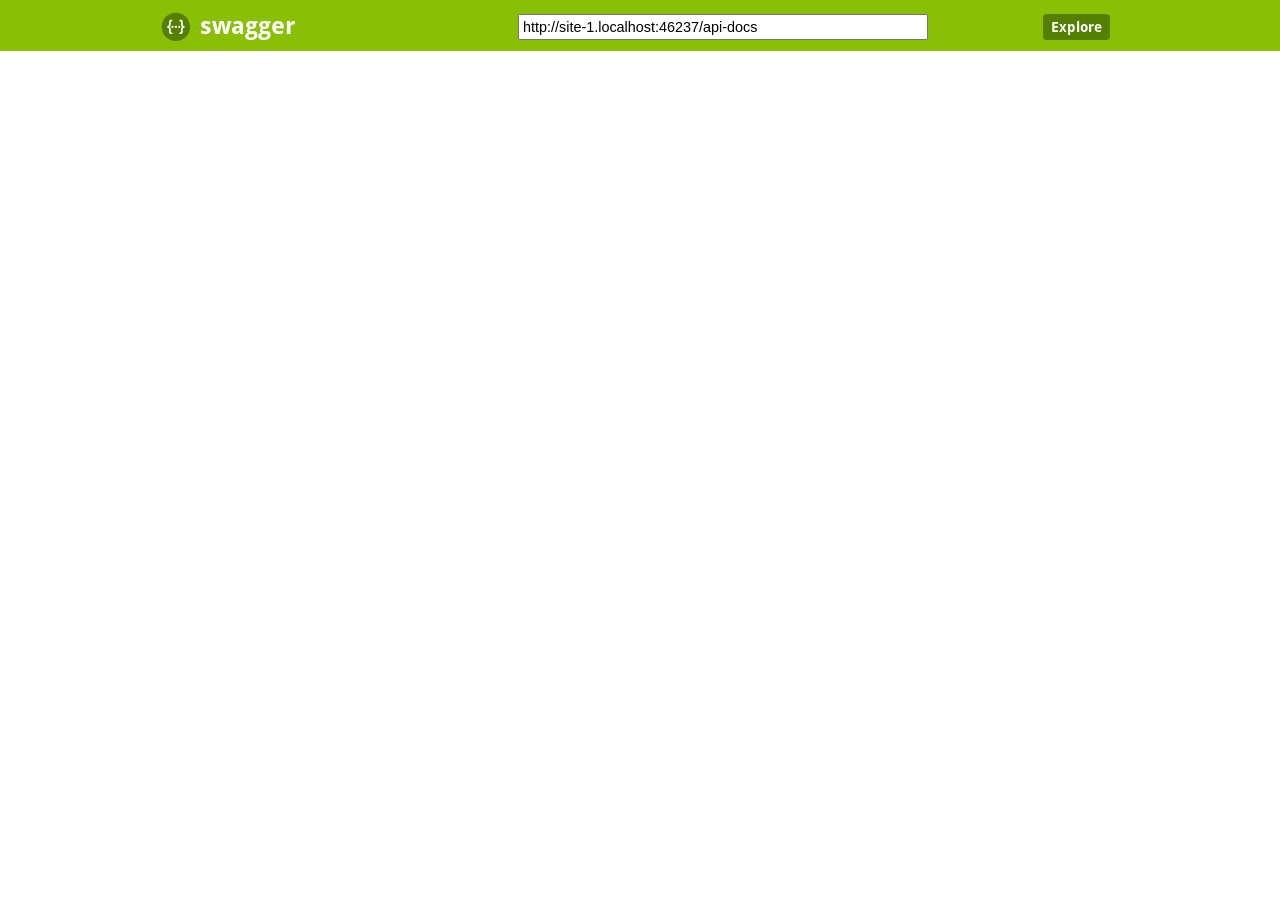
==== commit e5bdc8b4: "Adding Test, messages, swagger config" ====
--- a/src/main/resources/static/swagger/index.html
+++ b/src/main/resources/static/swagger/index.html
@@ -108,7 +108,7 @@
   </div>
 </div>
 
-<div id="com.restsample.message-bar" class="swagger-ui-wrap" data-sw-translate>&nbsp;</div>
+<div id="com.com.restsample.message-bar" class="swagger-ui-wrap" data-sw-translate>&nbsp;</div>
 <div id="swagger-ui-container" class="swagger-ui-wrap"></div>
 </body>
 </html>
